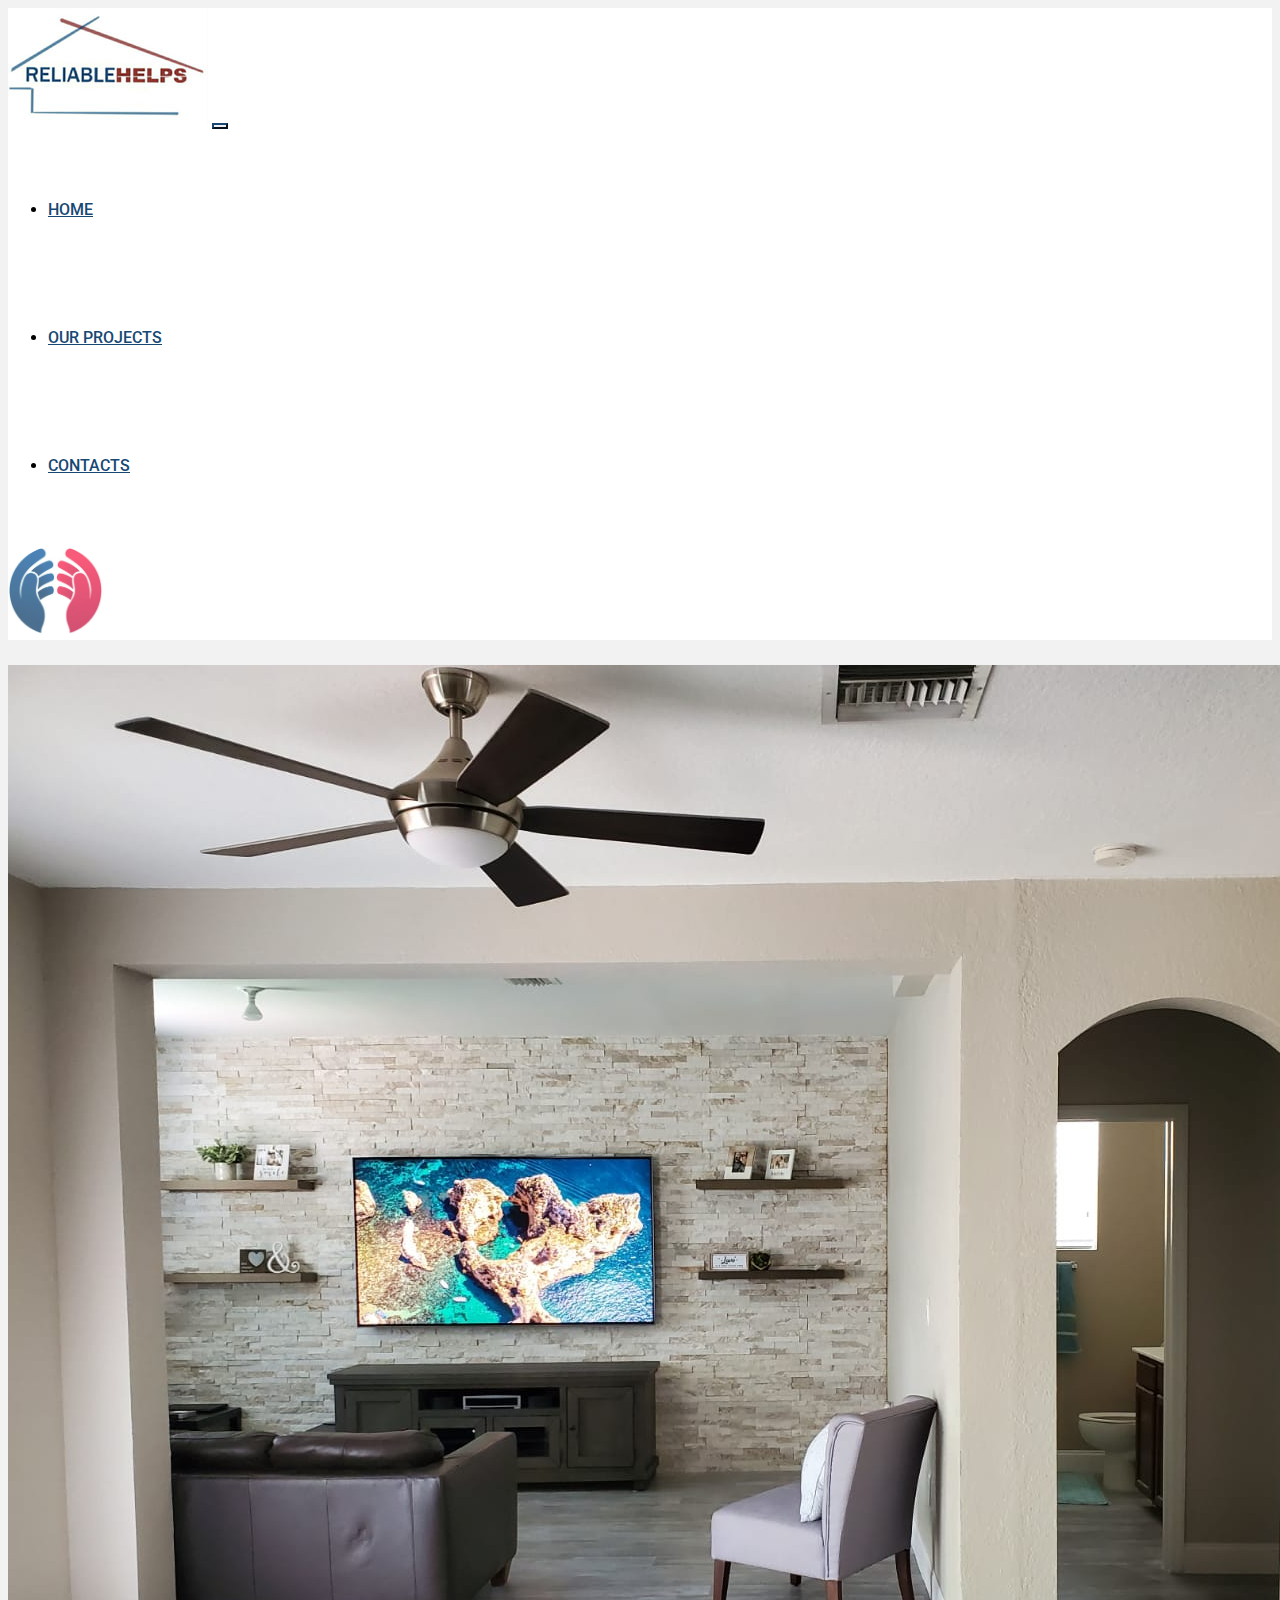
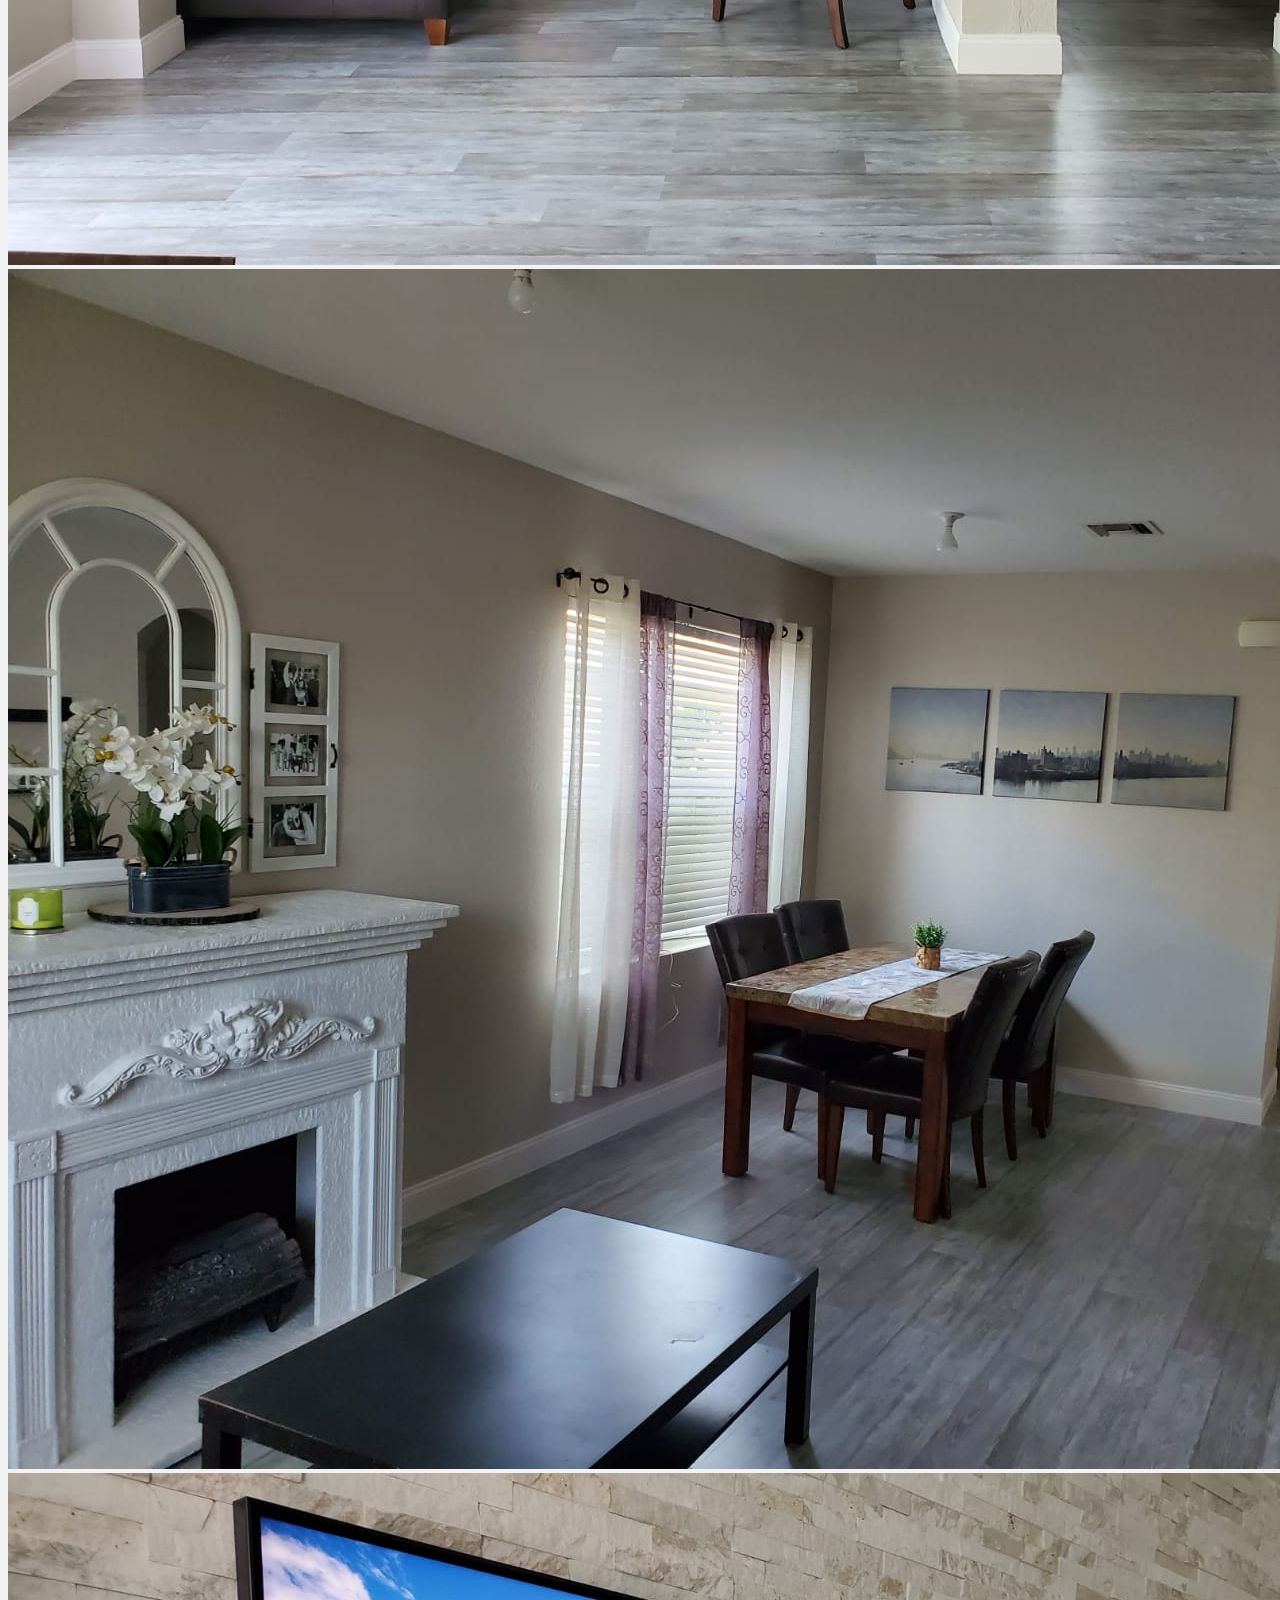
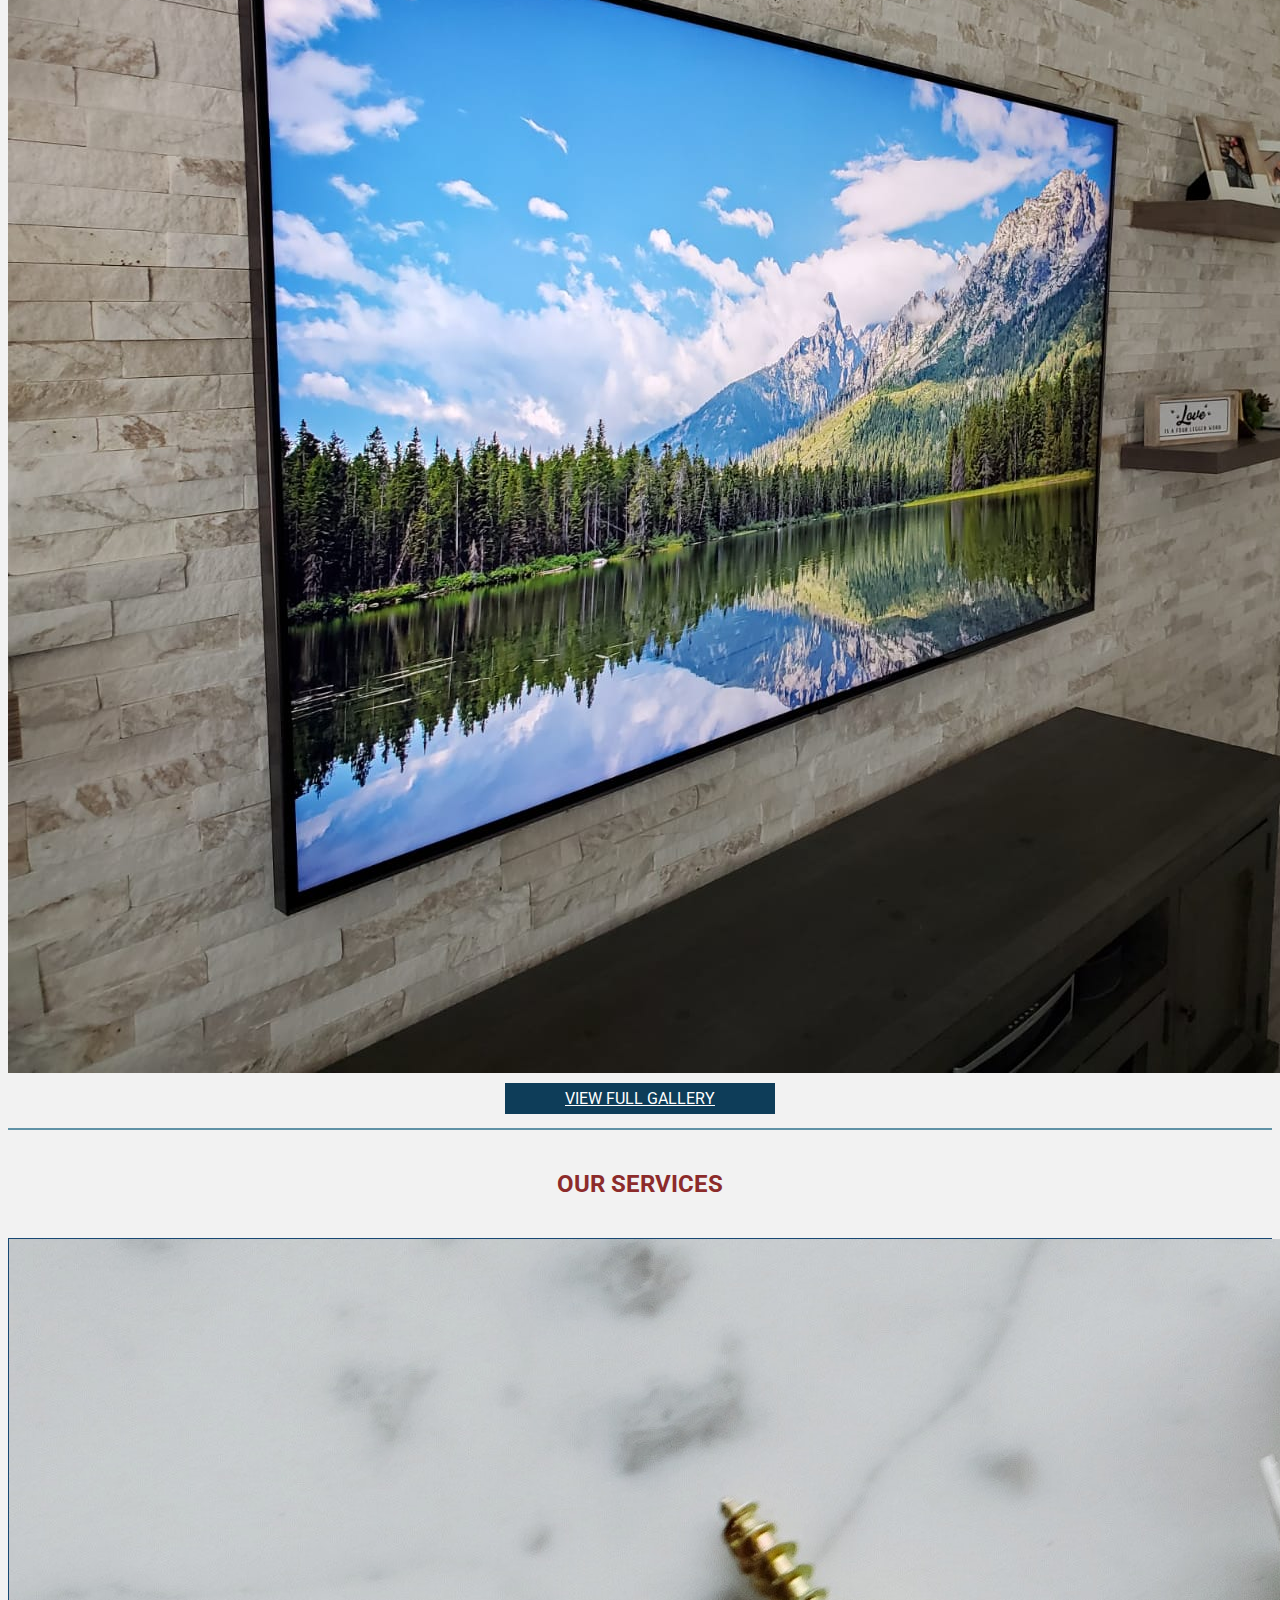
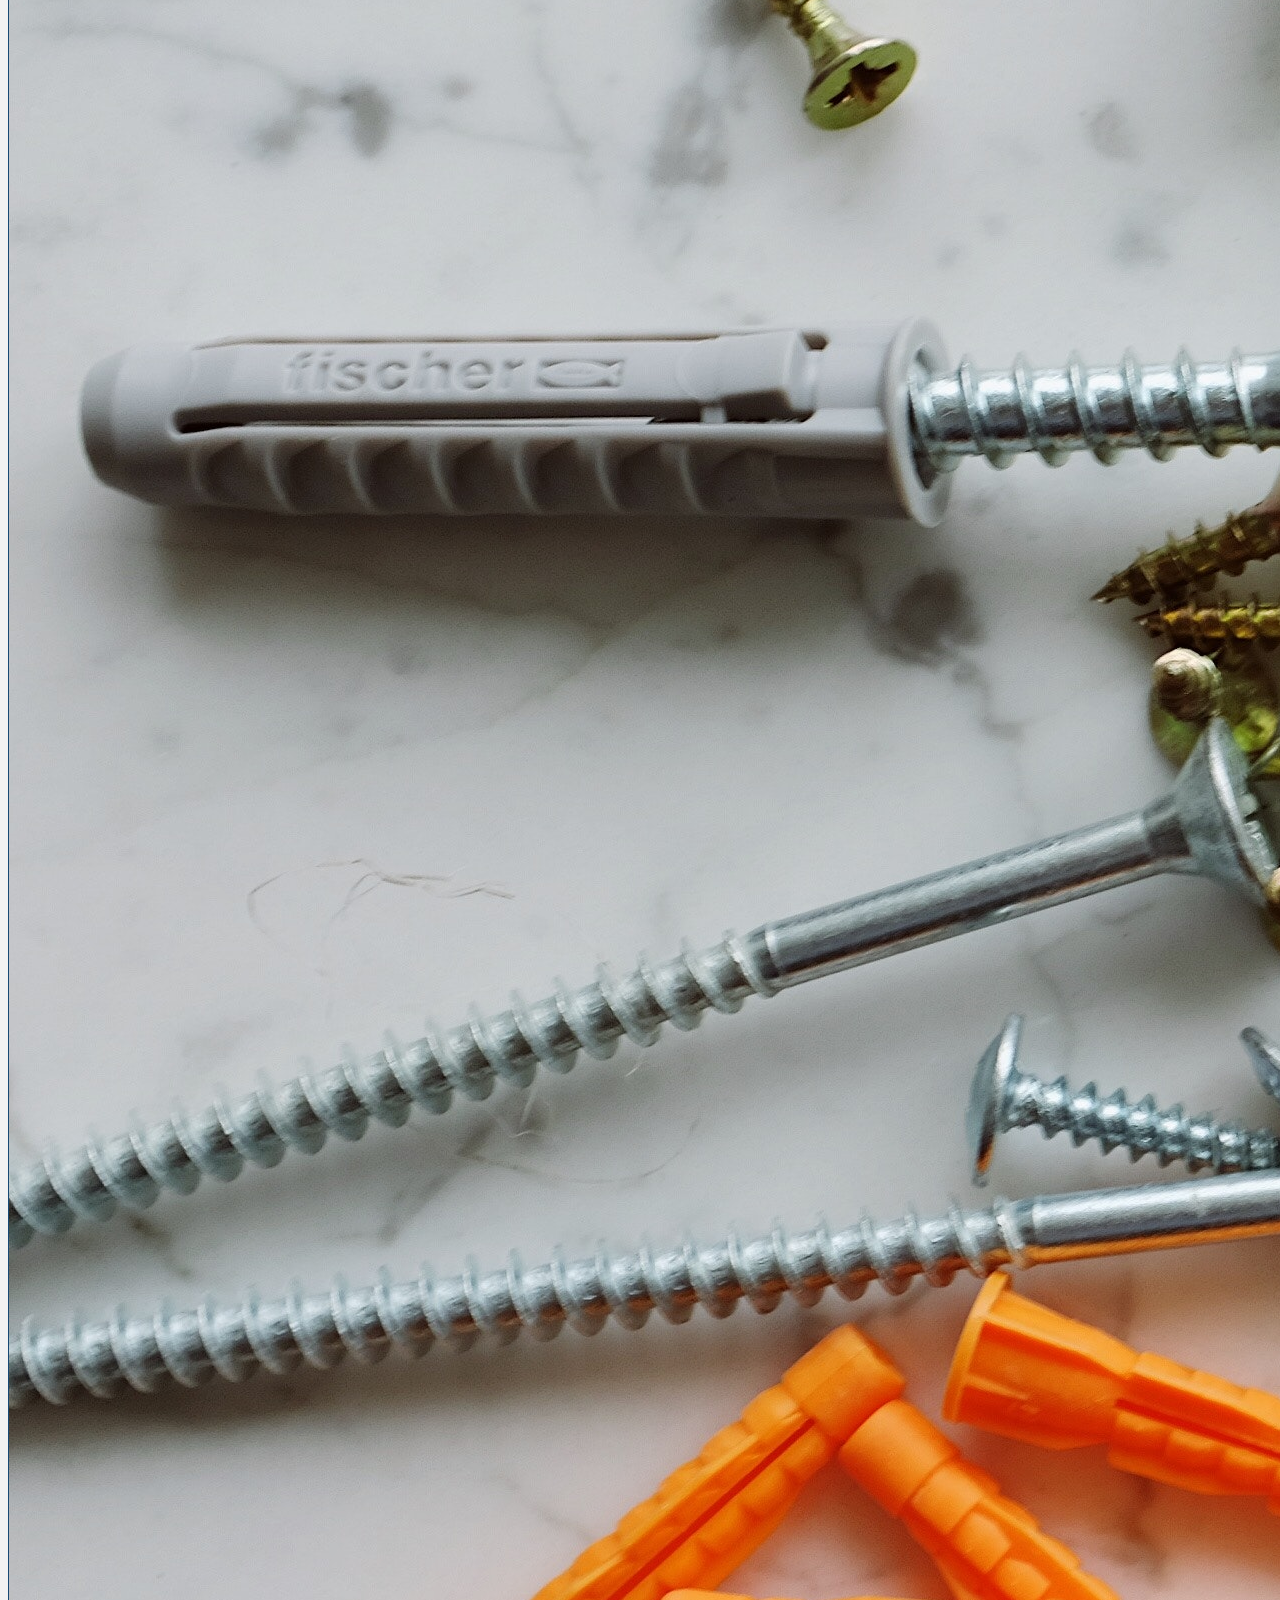
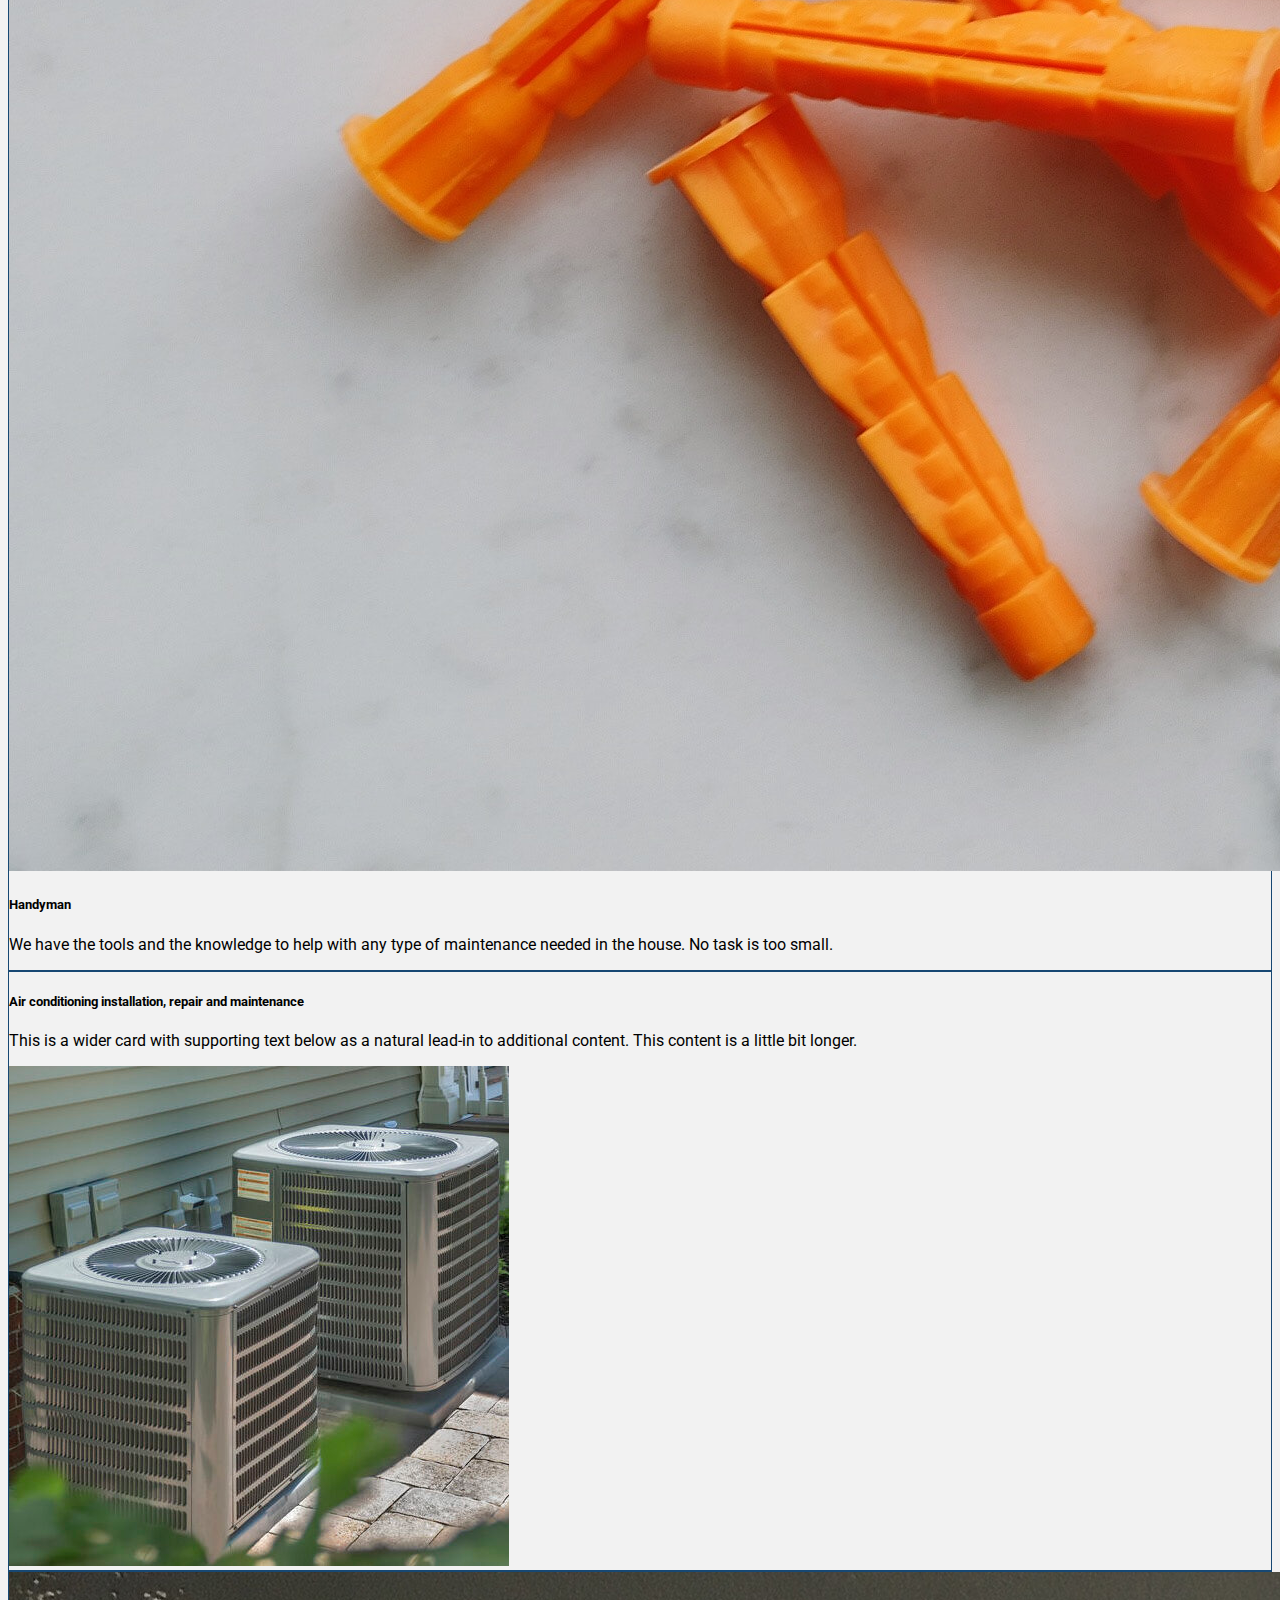
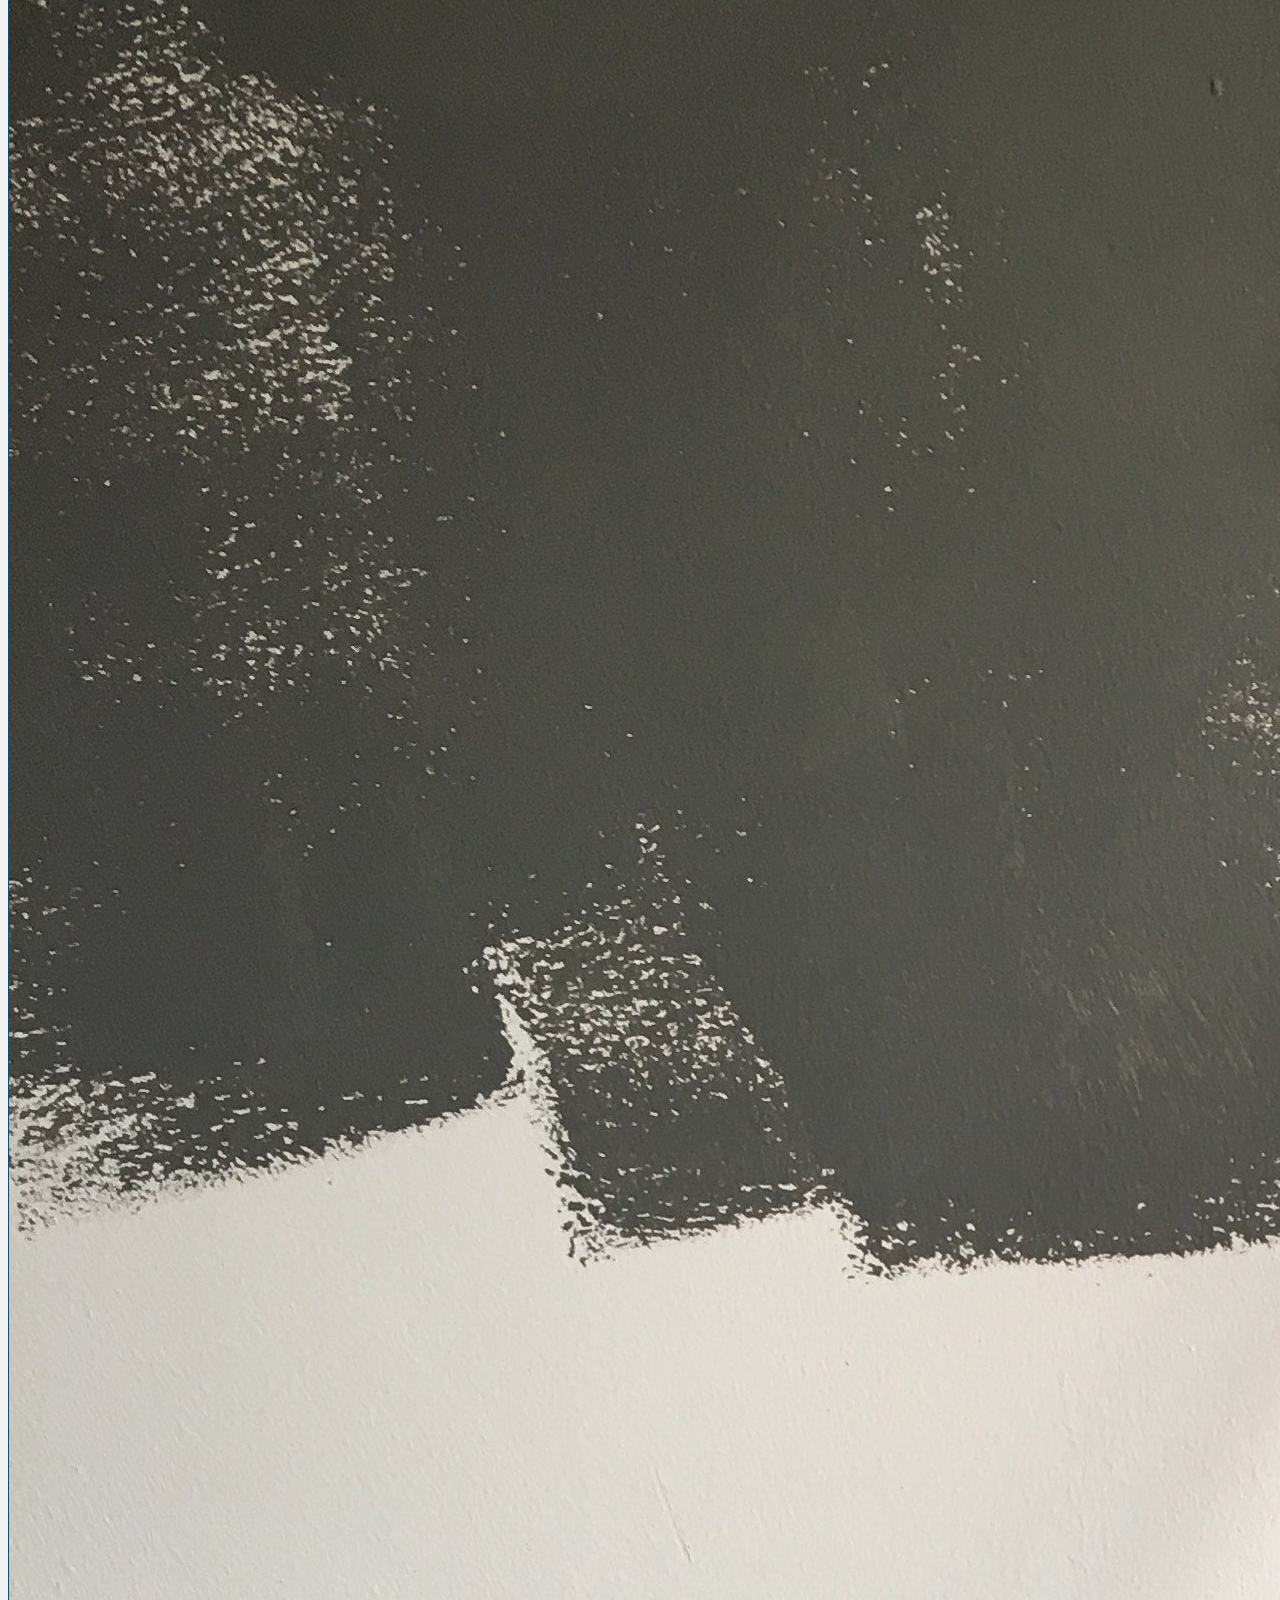
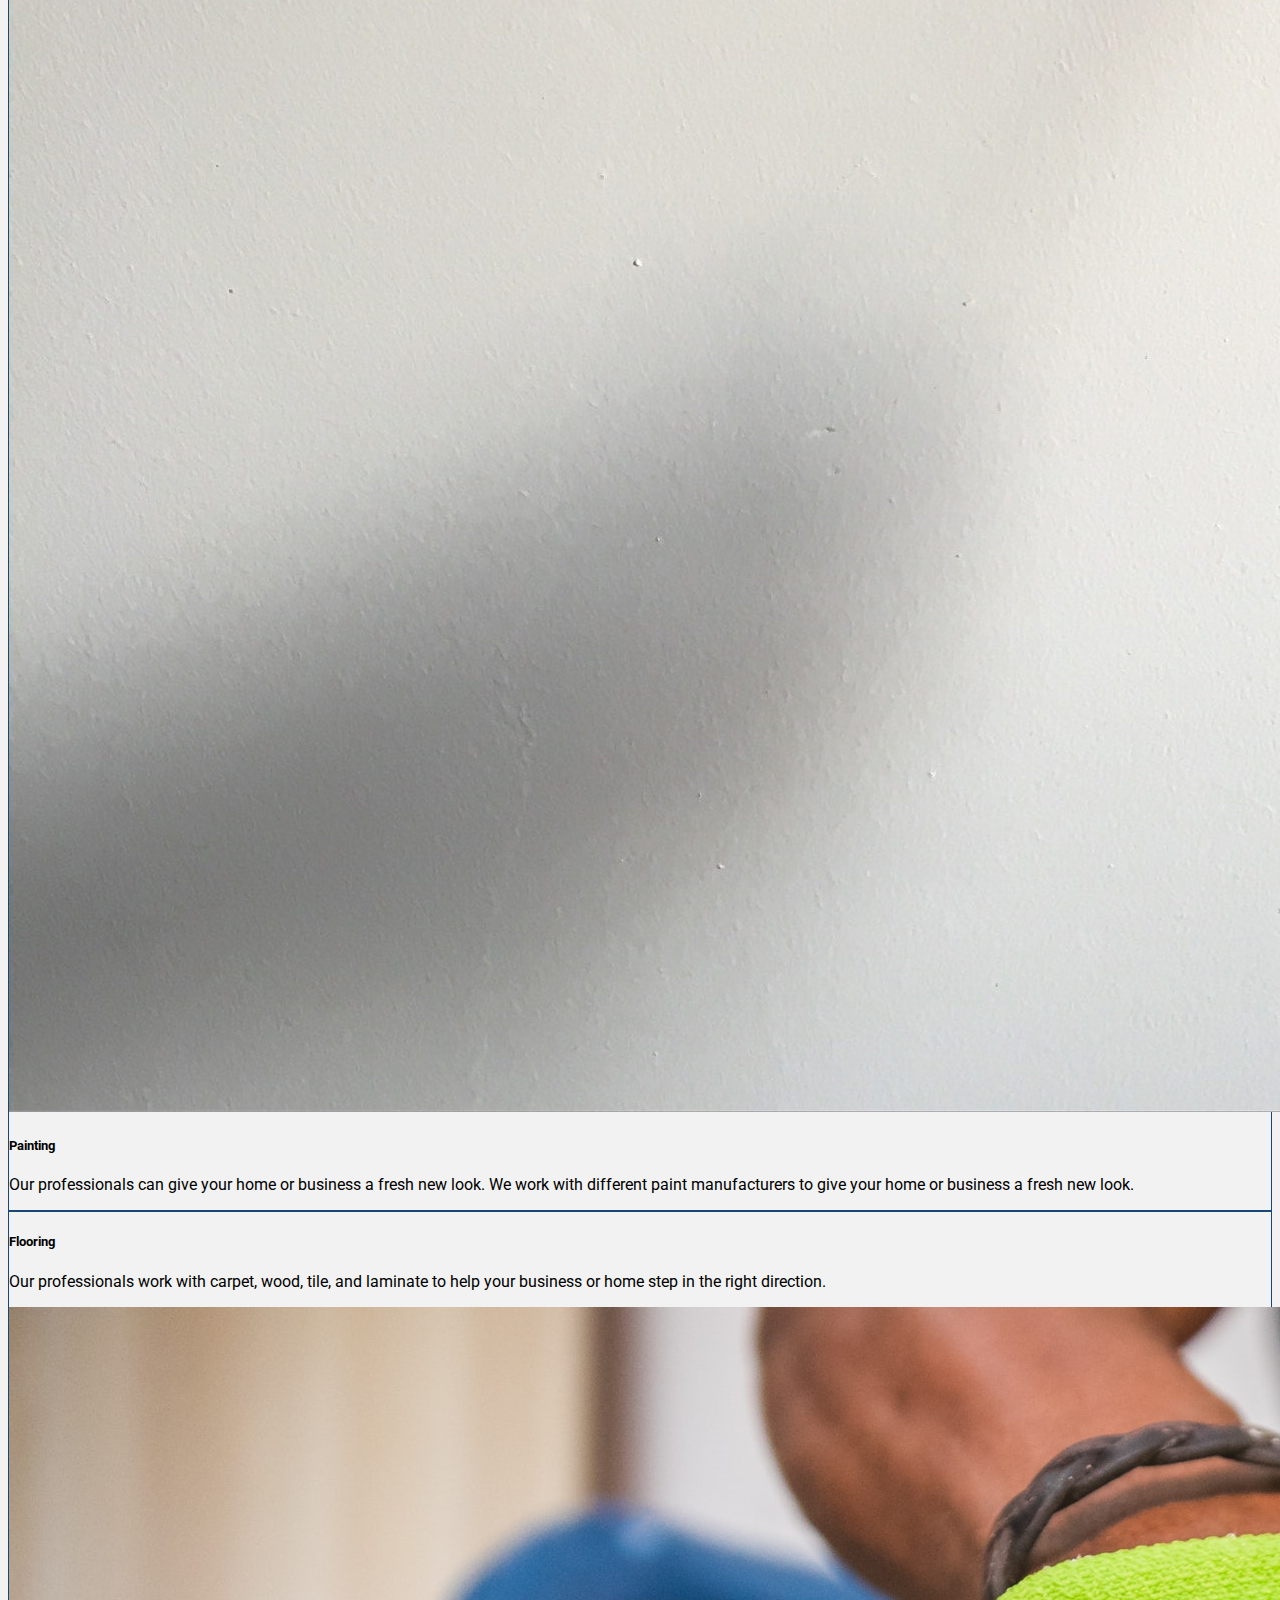
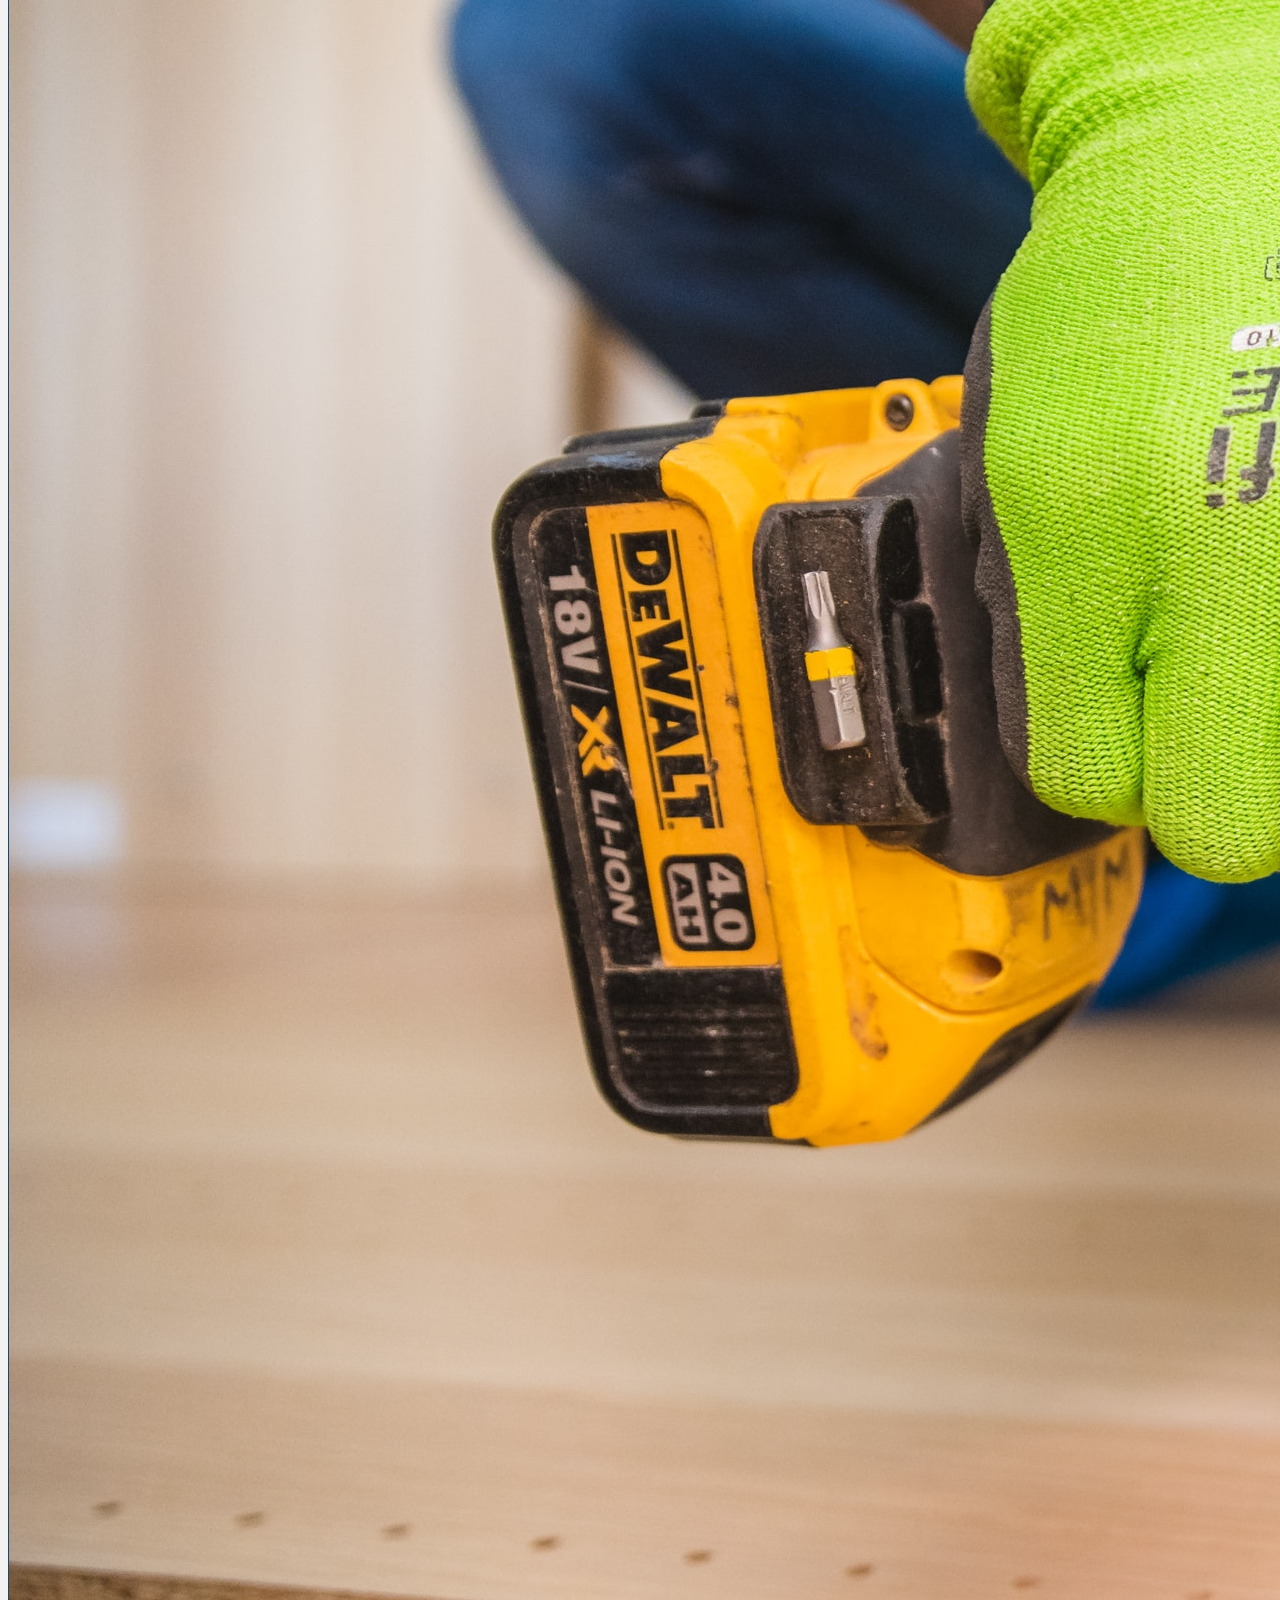
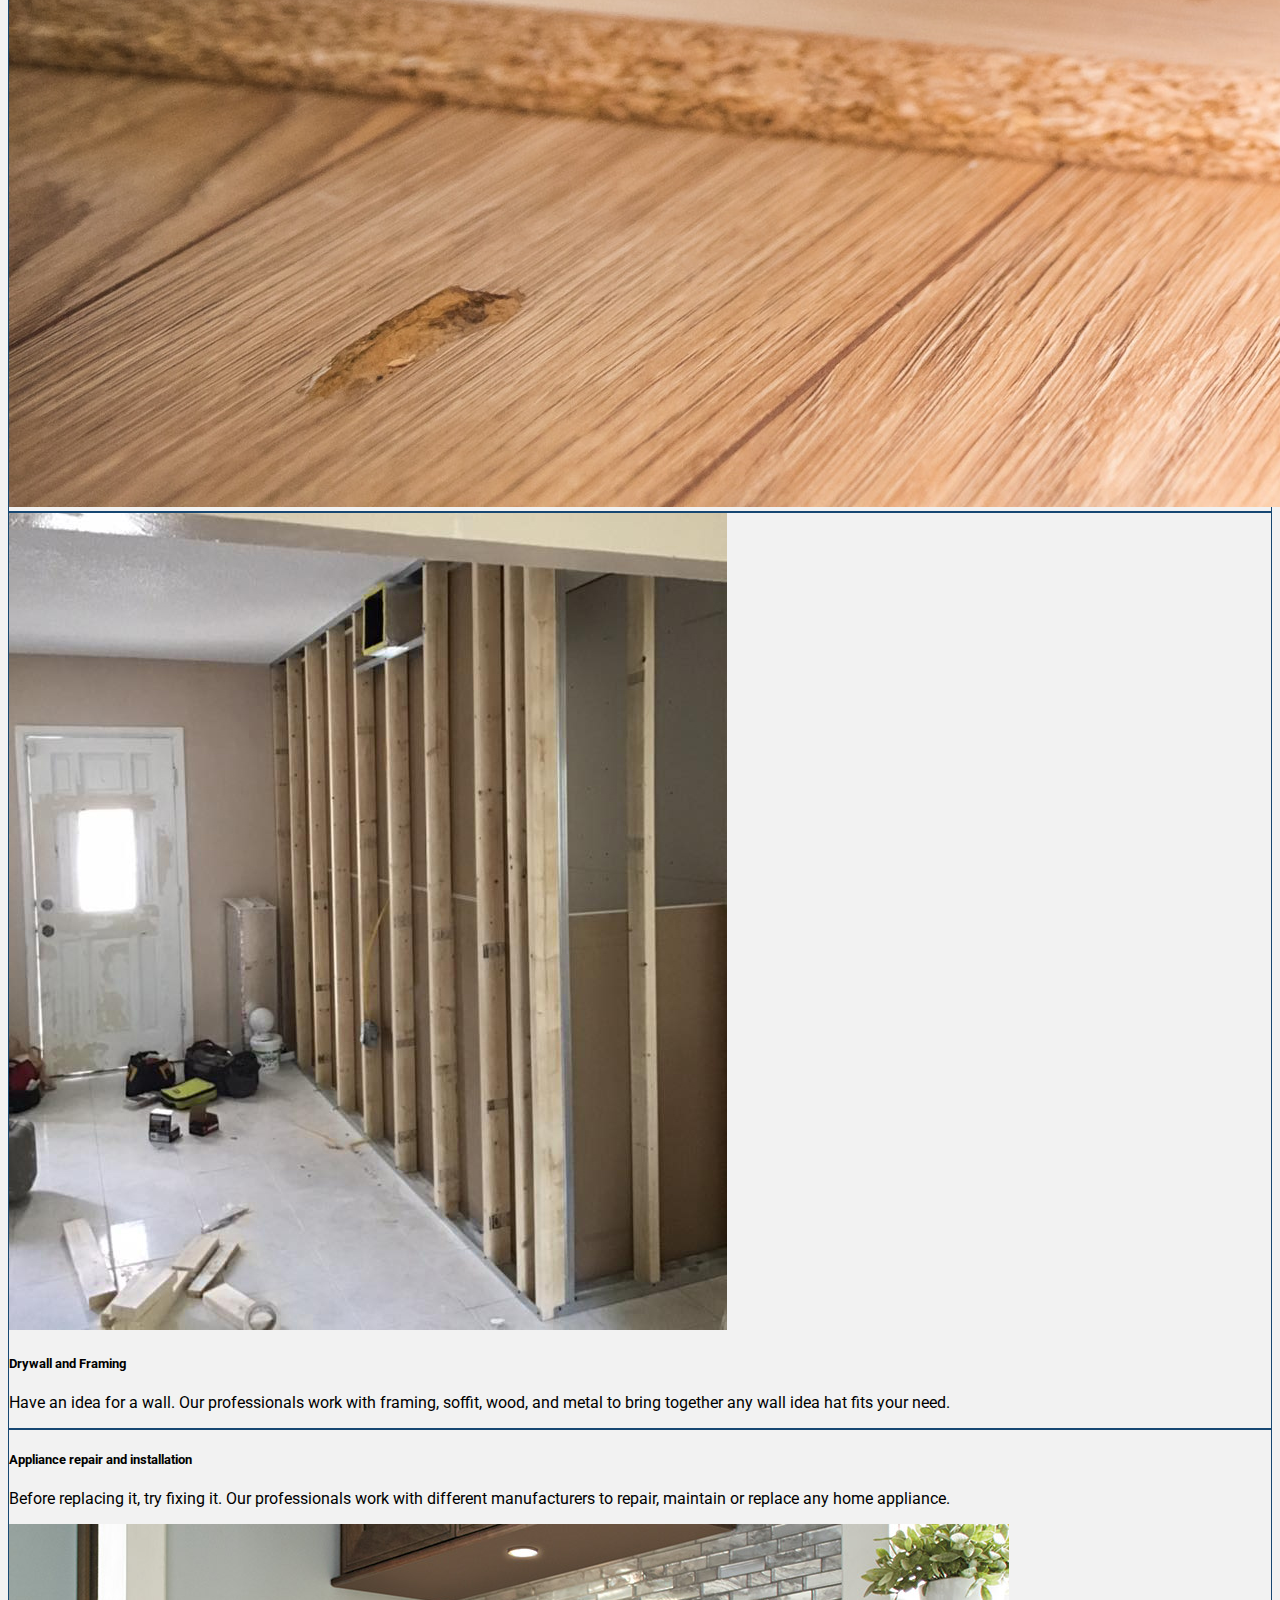
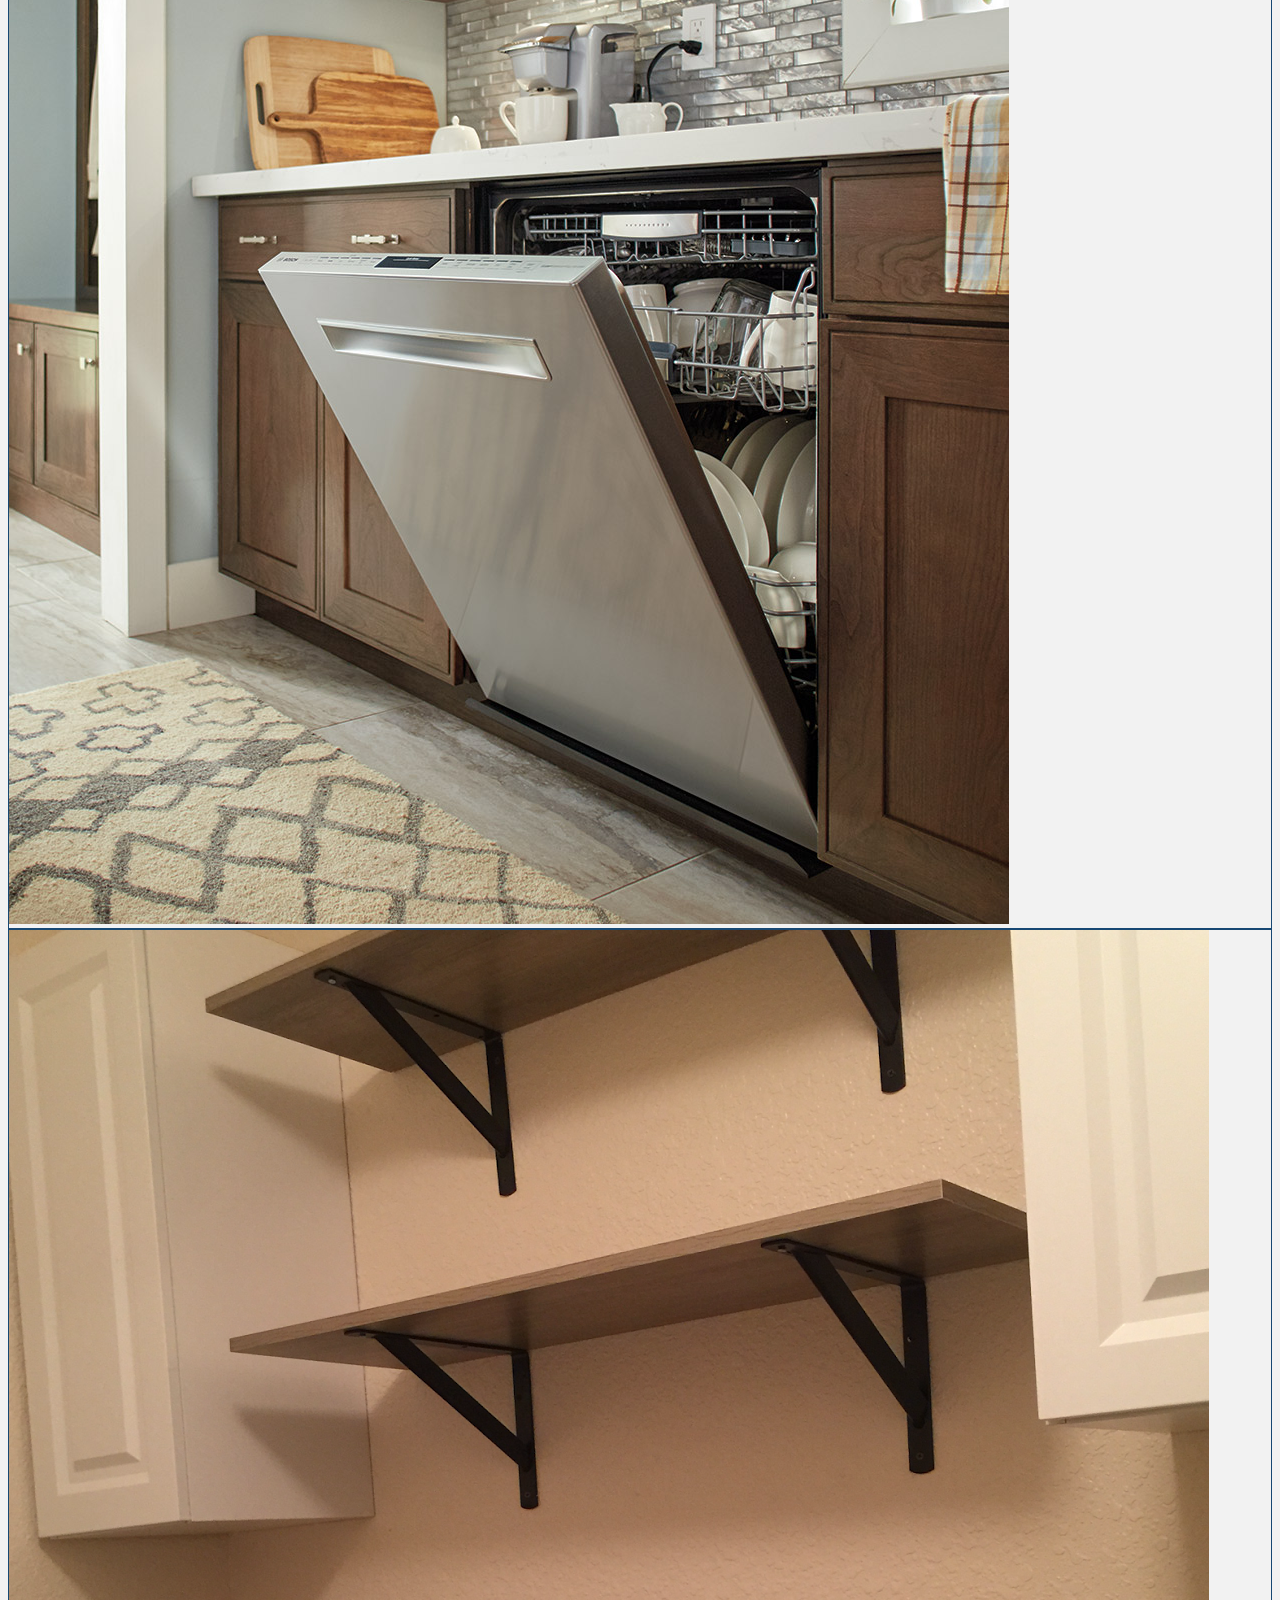
==== index.html @ bdb8d3f4 "Initial commit." ====
<!DOCTYPE html>
<html lang="en">

<head>
    <meta charset="UTF-8">
    <meta name="viewport" content="width=device-width, initial-scale=1, shrink-to-fit=no">
    <title>Reliable Helps</title>
    
    <link rel="stylesheet" href="https://stackpath.bootstrapcdn.com/bootstrap/4.5.0/css/bootstrap.min.css"
        integrity="sha384-9aIt2nRpC12Uk9gS9baDl411NQApFmC26EwAOH8WgZl5MYYxFfc+NcPb1dKGj7Sk" crossorigin="anonymous">
    
    <link rel="stylesheet" href="css/all.css">
    <link rel="stylesheet" href="css/custom.css">
</head>

<body class="container-fluid">
    <header> 
        <nav class="navbar navbar-expand-lg navbar-light nav" id="main-navigation">
            <a class="navbar-brand" href="index.html"><img
                    src="images/logo200.jpg" alt="ReliableHelps-Logo"></a>
            <button class="navbar-toggler" type="button" data-toggle="collapse" data-target="#navbarSupportedContent"
                aria-controls="navbarSupportedContent" aria-expanded="false" aria-label="Toggle navigation">
                <span class="navbar-toggler-icon"></span>
            </button>
            <div class="collapse navbar-collapse" id="navbarSupportedContent">
                <ul class="navbar-nav mr-auto nav" id="myNav">
                    <li class="nav-item active">
                        <a class="nav-link" href="index.html">Home<span class="sr-only">(current)</span></a>
                    </li>
                    <li class="nav-item">
                        <a class="nav-link" href="gallery.html">Our projects</a>
                    </li>
                    <li class="nav-item">
                        <a class="nav-link" href="#contacts">Contacts</a>
                    </li>
                    <li class="nav-item" id="to-rhelps">
                        <a class="nav-link" href="reliablehelps.html">Administrative solutions</a>
                    </li>
                </ul>
            </div>
            <div class="brand-asp rounded-right rh-brand-hands">
                <a href="reliablehelps.html"><img src="images/Logo_hands200.jpg" alt="Reliable Helps logo"></a>
            </div>
        </nav>
        <div class="header-gallery container">
            <div id="carouselExampleControls" class="carousel slide" data-ride="carousel">
                <div class="carousel-inner">
                    <div class="carousel-item active">
                        <img src="images/IMG_3747.jpg" class="d-block w-100" alt="...">
                    </div>
                    <div class="carousel-item">
                        <img src="images/IMG_3746.jpg" class="d-block w-100" alt="...">
                    </div>
                    <div class="carousel-item">
                        <img src="images/IMG_3750.jpg" class="d-block w-100" alt="...">
                    </div>
                </div>
                <a class="carousel-control-prev" href="#carouselExampleControls" role="button" data-slide="prev">
                    <span class="carousel-control-prev-icon" aria-hidden="true"></span>
                    <span class="sr-only">Previous</span>
                </a>
                <a class="carousel-control-next" href="#carouselExampleControls" role="button" data-slide="next">
                    <span class="carousel-control-next-icon" aria-hidden="true"></span>
                    <span class="sr-only">Next</span>
                </a>
            </div>
            <div class="full-gallery-button">
                <a href="gallery.html">View full gallery</a>
            </div>
        </div>
    </header>
    <main class="services container">
        <h2>Our services</h2>
        <div class="card mb-3 service-card" style="max-width: 100%">
            <div class="row no-gutters">
                <div class="col-md-4">
                    <img src="images/bunch-of-various-multicolored-plastic-dowels-with-metal-3926793.jpg"
                        class="card-img" alt="Various multicolored plastic dowels">
                </div>
                <div class="col-md-8">
                    <div class="card-body">
                        <h5 class="card-title">Handyman</h5>
                        <p class="card-text">We have the tools and the knowledge to help with any type of maintenance needed in the house. No task
                        is too small.</p>
                    </div>
                </div>
            </div>
        </div>
        <div class="card mb-3 service-card" style="max-width: 100%">
            <div class="row no-gutters">
                
                <div class="col-md-8">
                    <div class="card-body">
                        <h5 class="card-title">Air conditioning installation, repair and maintenance</h5>
                        <p class="card-text">This is a wider card with supporting text below as a natural lead-in to additional
                            content. This content is a little bit longer.</p>
                    </div>
                </div>
                <div class="col-md-4">
                    <img src="images/HVAC-unit.jpg" class="card-img" alt="HVAC-unit">
                </div>
            </div>
        </div>
        <div class="card mb-3 service-card" style="max-width: 100%">
            <div class="row no-gutters">
                <div class="col-md-4">
                    <img src="images/person-holding-paint-roller-while-painting-the-wall-994164.jpg" class="card-img"
                        alt="Person holding paint roller while painting the wall">
                </div>
                <div class="col-md-8">
                    <div class="card-body">
                        <h5 class="card-title">Painting</h5>
                        <p class="card-text">Our professionals can give your home or business a fresh new look. We work with different paint manufacturers to give
                        your home or business a fresh new look.</p>
                    </div>
                </div>
            </div>
        </div>
        <div class="card mb-3 service-card" style="max-width: 100%">
            <div class="row no-gutters">
                
                <div class="col-md-8">
                    <div class="card-body">
                        <h5 class="card-title">Flooring</h5>
                        <p class="card-text">Our professionals work with carpet, wood, tile, and laminate to help your business or home step in the right direction.</p>
                    </div>
                </div>
                <div class="col-md-4">
                    <img src="images/person-using-dewalt-cordless-impact-driver-on-brown-board-1249611.jpg"
                        class="card-img" alt="Person using dewalt cordless impact driver on brown board">
                </div>
            </div>
        </div>
        <div class="card mb-3 service-card" style="max-width: 100%">
            <div class="row no-gutters">
                <div class="col-md-4">
                    <img src="images/Framing.jpg" class="card-img" alt="Framing">
                </div>
                <div class="col-md-8">
                    <div class="card-body">
                        <h5 class="card-title">Drywall and Framing</h5>
                        <p class="card-text">Have an idea for a wall. Our professionals work with framing, soffit, wood,
                            and metal to bring together any wall idea hat fits your need.</p>
                    </div>
                </div>
            </div>
        </div>
        <div class="card mb-3 service-card" style="max-width: 100%">
            <div class="row no-gutters">
                
                <div class="col-md-8">
                    <div class="card-body">
                        <h5 class="card-title">Appliance repair and installation</h5>
                        <p class="card-text">Before replacing it, try fixing it. Our professionals work with different
                            manufacturers to repair, maintain
                            or replace
                            any home appliance.</p>
                    </div>
                </div>
                <div class="col-md-4">
                    <img src="images/Dishwasher-Installation-Guide.jpg" class="card-img" alt="Dishwasher installation">
                </div>
            </div>
        </div>
        <div class="card mb-3 service-card" style="max-width: 100%">
            <div class="row no-gutters">
                <div class="col-md-4">
                    <img src="images/Shelves.png" class="card-img" alt="Shelves">
                </div>
                <div class="col-md-8">
                    <div class="card-body">
                        <h5 class="card-title">Shelving</h5>
                        <p class="card-text">Our professionals work with different vendors to provide a new look in the
                            kitchen, bathroom, or laundry. We
                            can replace
                            any cabinet or shelving.</p>
                    </div>
                </div>
            </div>
        </div>
    </main>
    <section id="quote-section" class="col-12 get-quote-block">
    </section>
    <footer class="col-md-12 footer" id="contacts">
        <h2>Contacts</h2>
        <p class="main-phone-number"><i class="fas fa-phone-volume"></i>(786) 377-6719</p>
        <div class="row">
            <div class="col-lg-6 col-md-6 col-sm-12 contacts">
                <p class="phone-number"><i class="far fa-comment-dots"></i>  Text - English: (786)-537-3331</p>
                <p class="email"><i class="far fa-envelope"></i>  Gustavo.garcia@reliablehelps.com</p>
                <p class="phone-number"><i class="far fa-comment-dots"></i> Text - Espa&ntilde;ol: (561)-598-0723</p>
                <p class="email"><i class="far fa-envelope"></i>  Darwin.pacheco@reliablehelps.com</p>
            </div>
            <div class="col-lg-6 col-md-6 col-sm-12 business-hours">
                <h4>Business Hours</h4>
                <p>Mon: 8:00 AM - 6:00 PM</p>
                <p>Tue: 8:00 AM - 6:00 PM</p>
                <p>Wed: 8:00 AM - 6:00 PM</p>
                <p>Thu: 8:00 AM - 6:00 PM</p>
                <p>Fri: 8:00 AM - 6:00 PM</p>
                <p>Sat: 8:00 AM - 3:30 PM</p>
                <p>Sun: Closed</p>
            </div>
        </div>
        
    </footer>
    
    <script src="https://code.jquery.com/jquery-3.5.1.slim.min.js"
        integrity="sha384-DfXdz2htPH0lsSSs5nCTpuj/zy4C+OGpamoFVy38MVBnE+IbbVYUew+OrCXaRkfj" crossorigin="anonymous">
        </script>
    <script src="https://cdn.jsdelivr.net/npm/popper.js@1.16.0/dist/umd/popper.min.js"
        integrity="sha384-Q6E9RHvbIyZFJoft+2mJbHaEWldlvI9IOYy5n3zV9zzTtmI3UksdQRVvoxMfooAo" crossorigin="anonymous">
        </script>
    <script src="https://stackpath.bootstrapcdn.com/bootstrap/4.5.0/js/bootstrap.min.js"
        integrity="sha384-OgVRvuATP1z7JjHLkuOU7Xw704+h835Lr+6QL9UvYjZE3Ipu6Tp75j7Bh/kR0JKI" crossorigin="anonymous">
        </script>
    <script src="js/custom.js"></script>
</body>
</html>
---- css/custom.css ----
@import url('https://fonts.googleapis.com/css2?family=Roboto:wght@300;400;500;700&display=swap');

body{
    font-family: 'Roboto', sans-serif;
    font-size: 1em;
    background-color: #F2F2F2;
}
.container{
    padding: 0;
}
#main-navigation {
    /* padding: 1%; */
}
#main-navigation .navbar-brand{
    padding: 0%;
}
#main-navigation{
    background-color: #fff;
    padding-bottom: 0;
    padding-top: 0;
}
#myNav{
    /* border: 2px solid #174873;
    width: 80%;
    padding: 4% 6%; */
}
#myNav .nav-item .nav-link{
    text-transform: uppercase;
    color: #174873;
    font-weight: 500;
    line-height: 8em;
    padding-top: 0;
    padding-bottom: 0;
}
#myNav .nav-item .nav-link:hover{
    color: #8C2B2B;
    font-weight: 700;
    background-color: #557A94;
}

.rh-brand-hands {
    /* position: absolute;
    top: 0;
    right: 5.5%;  */
}

@-webkit-keyframes wiggle {
    0% {
        -webkit-transform: rotate(5deg);
    }

    50% {
        -webkit-transform: rotate(-5deg);
    }

    100% {
        -webkit-transform: rotate(5deg);
    }
}

@-moz-keyframes wiggle {
    0% {
        -moz-transform: rotate(5deg);
    }

    50% {
        -moz-transform: rotate(-5deg);
    }

    100% {
        -moz-transform: rotate(5deg);
    }
}

@keyframes wiggle {
    0% {
        transform: rotate(5deg);
    }

    50% {
        transform: rotate(-5deg);
    }

    100% {
        transform: rotate(5deg);
    }
}
.rh-brand-hands img {
    border-radius: 100%;
    height: 90px;
    opacity: 0.7;
}
.rh-brand-hands img:hover{
    -webkit-animation: wiggle 0.2s;
    -moz-animation: wiggle 0.2s;
    animation: wiggle 0.2s;
    opacity: 1;
}
.navbar-light .navbar-toggler{
    border-color:#174873;
}
.full-gallery-button{
    text-align: center;
    
}
.full-gallery-button a{
    text-transform: uppercase;
    background-color: #0e3d59;
    color: #fff;
    padding: 6px 60px;
    line-height: 16px;
}
.carousel{
    margin-bottom: 12px;
}
.header-gallery{
    padding-top: 2%;
    padding-bottom: 20px;
    border-bottom: 2px solid #6092A6;
}
 .grid{
    display: grid;
}

.services{
    padding-top: 20px;
    
}
.services h2{
    text-align: center;
    text-transform: uppercase;
    color: #8C2B2B;
    padding-bottom: 40px;
    margin-bottom: 0;
}
.service-card{
    border: 1px solid #174873;

}
.media{
    grid-column: 1/4;
}
.media-body{
    border: 1px solid #6092A6;
}

.media-body p{
    padding: 25px 25px 69px 25px;
}
.media_image {
    width: 20%;
}
.myButton {
    -moz-box-shadow: inset 0px 4px 2px -50px #b54b3a;
    -webkit-box-shadow: inset 0px 4px 2px -50px #b54b3a;
    box-shadow: inset 0px 4px 2px -50px #b54b3a;
    background: -webkit-gradient(linear, left top, left bottom, color-stop(0.05, #a73f2d), color-stop(1, #b34332));
    background: -moz-linear-gradient(top, #a73f2d 5%, #b34332 100%);
    background: -webkit-linear-gradient(top, #a73f2d 5%, #b34332 100%);
    background: -o-linear-gradient(top, #a73f2d 5%, #b34332 100%);
    background: -ms-linear-gradient(top, #a73f2d 5%, #b34332 100%);
    background: linear-gradient(to bottom, #a73f2d 5%, #b34332 100%);
    filter: progid:DXImageTransform.Microsoft.gradient(startColorstr='#a73f2d', endColorstr='#b34332', GradientType=0);
    background-color: #a73f2d;
    -webkit-border-radius: 3px;
    -moz-border-radius: 3px;
    border-radius: 3px;
    display: inline-block;
    cursor: pointer;
    color: #6092a6;
    font-family: Verdana;
    font-size: 16px;
    font-weight: bold;
    padding: 20px 60px;
    text-decoration: none;
    text-shadow: 3px 5px 2px #7a2a1d;
}

.myButton:hover {
    background: -webkit-gradient(linear, left top, left bottom, color-stop(0.05, #b34332), color-stop(1, #a73f2d));
    background: -moz-linear-gradient(top, #b34332 5%, #a73f2d 100%);
    background: -webkit-linear-gradient(top, #b34332 5%, #a73f2d 100%);
    background: -o-linear-gradient(top, #b34332 5%, #a73f2d 100%);
    background: -ms-linear-gradient(top, #b34332 5%, #a73f2d 100%);
    background: linear-gradient(to bottom, #b34332 5%, #a73f2d 100%);
    filter: progid:DXImageTransform.Microsoft.gradient(startColorstr='#b34332', endColorstr='#a73f2d', GradientType=0);
    background-color: #b34332;
}

.myButton:active {
    position: relative;
    top: 1px;
}
.get-quote-block{
    text-align: center;
    
}
.get-quote-block .quote-button{
    padding: 1%;
    border-top: 2px solid #6092A6;
}
.form-block{
    width: 100%;
    min-height: 100vh;
    flex-wrap: wrap;
    justify-content: center;
    align-items: center;
    padding: 15px;
    background: linear-gradient(to right, #174873, #8C2B2B);
    text-align: -webkit-center;
}
.form-wrap{
    min-width: 50%;
    max-width: 500px;
    background: #fff;
    border-radius: 10px;
    overflow: hidden;
    padding: 42px 55px 45px 55px;
}
.form{
    width: 100%;
}
.form-block-title{
    display: block;
    font-size: 3rem;
    color: #333333;
    line-height: 1.2;
    text-align: center;
    padding-bottom: 2rem;
}
.input-wrap{
    width: 100%;
    position: relative;
    border-bottom: 2px solid #d9d9d9;
    padding-bottom: 13px;
    margin-bottom: 10px;
}
.validate-input {
    position: relative;
}
.label{
    font-size: 1em;
    color: #333333;
    line-height: 1.5;
    padding-left: 5px;
}
.input{
    height: 40px;
    display: block;
    width: 100%;
    background: transparent;
    font-size: 18px;
    color: #333333;
    line-height: 1.2;
    padding: 0 5px;
    border: none;
}
#chosed-service{
    color: #666666;
}
textarea.input{
    border: 2px solid #d9d9d9;
    margin-top: 0px;
    margin-bottom: 0px;
    height: 247px;
}
.selection{
    width: 100%;
    align-items: center;
    background-color: transparent;
    border: none;
    height: 40px;
    outline: none;
    position: relative;
}
.alert-validate::before {
    content: attr(data-validate);
    position: absolute;
    max-width: 70%;
    background-color: #fff;
    border: 1px solid #c80000;
    border-radius: 2px;
    padding: 4px 25px 4px 10px;
    top: 58%;
    -webkit-transform: translateY(-50%);
    -moz-transform: translateY(-50%);
    -ms-transform: translateY(-50%);
    -o-transform: translateY(-50%);
    transform: translateY(-50%);
    right: 2px;
    pointer-events: none;

    /* font-family: Poppins-Regular; */
    color: #c80000;
    font-size: 13px;
    line-height: 1.4;
    text-align: left;

    visibility: hidden;
    opacity: 0;

    -webkit-transition: opacity 0.4s;
    -o-transition: opacity 0.4s;
    -moz-transition: opacity 0.4s;
    transition: opacity 0.4s;
}
.alert-validate::after {
    content: "⚠";
    /* font-family: FontAwesome; */
    display: block;
    position: absolute;
    color: #c80000;
    font-size: 16px;
    top: 58%;
    -webkit-transform: translateY(-50%);
    -moz-transform: translateY(-50%);
    -ms-transform: translateY(-50%);
    -o-transform: translateY(-50%);
    transform: translateY(-50%);
    right: 8px;
}
.alert-validate:hover:before {
    visibility: visible;
    opacity: 1;
}
@media (max-width: 992px) {
    .alert-validate::before {
        visibility: visible;
        opacity: 1;
    }
}

.footer h2,
#contact-info h2{
    text-align: center;
    padding-top: 40px;
    border-top: 2px solid #6092A6;
    color: #8C2B2B;
}
.main-phone-number,
.main-email {
    text-align: center;
    font-size: 2em;
}

.main-phone-number i{
    color: #8C2B2B;
    padding-right: 16px;
}
.footer .row div:last-child {
    text-align: end;
} 


/* -------- Gallery page --------- */

.gallery-block.grid-gallery {
    padding-bottom: 60px;
    padding-top: 0;
}

.gallery-block.grid-gallery a:hover {
    opacity: 0.8;
}

.gallery-block.grid-gallery .item img {
    box-shadow: 0px 2px 10px rgba(0, 0, 0, 0.15);
    transition: 0.4s;
}

.gallery-block.grid-gallery .item {
    margin-bottom: 20px;
}

/* Administrative solutions page */
.container-fluid{
    padding: 0 !important;
}
.accent-color{
    color: #8C1843;
    font-weight: 500;
}
.header-rh{
    background: url("../images/blue-and-silver-stetoscope.jpg");
   
    background-position: center;
    /* Center the image */
    background-repeat: no-repeat;
    /* Do not repeat the image */
    background-size: cover;
    margin-bottom: -33px;
    
}
.nav-item{
    text-transform: capitalize;
}
#navbar-nav-rh .nav-link {
    color: #8C1843;
}
#navbar-nav-rh .nav-link:hover,
#navbar-nav-rh .nav-link:active {
    color: #0E3D59;
}
#navbar-rh, .jumbotron{
    background-color: rgba(255, 255, 255, 0.2) !important;
    -webkit-backdrop-filter: blur(5px);
    backdrop-filter: blur(5px);
    border-top: 2px solid #8C1843;
}
.display-4{
    font-size: 3rem;
    font-weight: 400;
    line-height: 1.2;
    text-align: center;
    color: #0e3d59;
    padding-top: 10%;
    padding-bottom: 10%;
    width: 80%;
    margin: 0 auto;
}
.who-are-we .card{
    background-color: #8C1843;
    color: #F2F2F2;
    border-radius: 0%;
}
.who-are-we-image {
    padding: 2% 2% 2% 2% !important;
}
.what-we-offer .card{
    border-radius: 0%;
    margin-top: -17px;
    margin-bottom: 0 !important;
        background-color: rgba(242, 242, 242, 0.3);
}
.what-we-offer .card{
    background-image: url(../images/young-woman-holding-a-stethoscope.jpg);
    background-position: center;
    /* Center the image */
    background-repeat: no-repeat;
    /* Do not repeat the image */
    background-size: cover;
    padding: 2%;
}

.what-we-offer .card .overlayer{
    background-color: rgba(242, 242, 242, 0.4);

}
.what-we-offer .card .list-group-item{
    background-color: transparent;

}
.what-we-offer .card .list-group-item .fa.fa-check{
    margin-right: 5%;
}
.what-we-offer .card-title{
    text-align: center;
}
.what-we-offer .card .list-group{
    margin-top: 10%;
}
.how-we-do-it .card {
    /* background-image: url(../images/How-Long-to-Keep-Paperwork-1.jpg); */
    background-color: #8C1843;
    color: #fff;
    background-position: center;
    /* Center the image */
    background-repeat: no-repeat;
    /* Do not repeat the image */
    background-size: cover;
    padding: 2%;
    border-radius: 0%;
    margin-bottom: 0 !important;
}
.problem-solve .card{
    background-image: url(../images/How-Long-to-Keep-Paperwork-1.jpg);
    background-position: center;
     /* Center the image */
    background-repeat: no-repeat;
     /* Do not repeat the image */
    background-size: cover;
    padding: 2%;
    text-align: center;
    color: #0e3d59;
    border-radius: 0%;
}
.problem-solve .card .card-body{
    background-color: rgba(242, 242, 242, 0.5);
}
#to-rhelps{
    display: none;
}


@media only screen and (max-width: 400px){
    #navbar-rh .navbar-brand img{
        width: 200px;
    }
    .rh-header .display-4{
        font-size: 2rem;
    }
    #contact-info .main-phone-number,
    #contact-info .main-email{
        font-size: 1em;
    }
    .form-block-title{
        font-size: 2rem;
        padding-bottom: 1rem;
    }

}


/* Extra small devices (phones, 600px and down) */
@media only screen and (max-width: 600px) {
    #main-navigation{
        border-radius: 0%;
        background-color: transparent;
    }
    #contacts .row .contacts,
    #contacts .row .business-hours{
        text-align: center;
    }
    
}

@media (max-width: 576px) {
    .gallery-block.grid-gallery .scale-on-hover:hover {
        transform: scale(1.05);
        box-shadow: 0px 10px 10px rgba(0, 0, 0, 0.15) !important;
    }
    #to-rhelps {
        display: block;
    }
    #main-navigation{
        background-color: #fff;
    }
}
/* Small devices (portrait tablets and large phones, 600px and up) */
@media only screen and (max-width: 600px) {
    .rh-brand-hands img {
        /* opacity: 1; */
        display: none;
    }
    #contacts .row .contacts,
    #contacts .row .business-hours {
         text-align: center;
     }
    #to-rhelps {
        display: block;
    }
    #main-navigation {
        background-color: #fff;
    }
    
}

/* Medium devices (landscape tablets, 768px and up) */
@media only screen and (max-width: 768px) {
   .rh-brand-hands img {
       opacity: 1;
   }
}

/* Large devices (laptops/desktops, 992px and up) */
@media only screen and (max-width: 992px) {
    .rh-brand-hands{
        display: none;
    }
    #to-rhelps{
        display: block;
    }
    #myNav .nav-item .nav-link {
        line-height: 4em;
    }
}
@media (min-width: 992px) and (max-width: 1198px) {
    #myNav {
        width: 90%;
        padding: 2%;
    }
}

/* Extra large devices (large laptops and desktops, 1200px and up) */
@media only screen and (max-width: 1200px) {
    
}
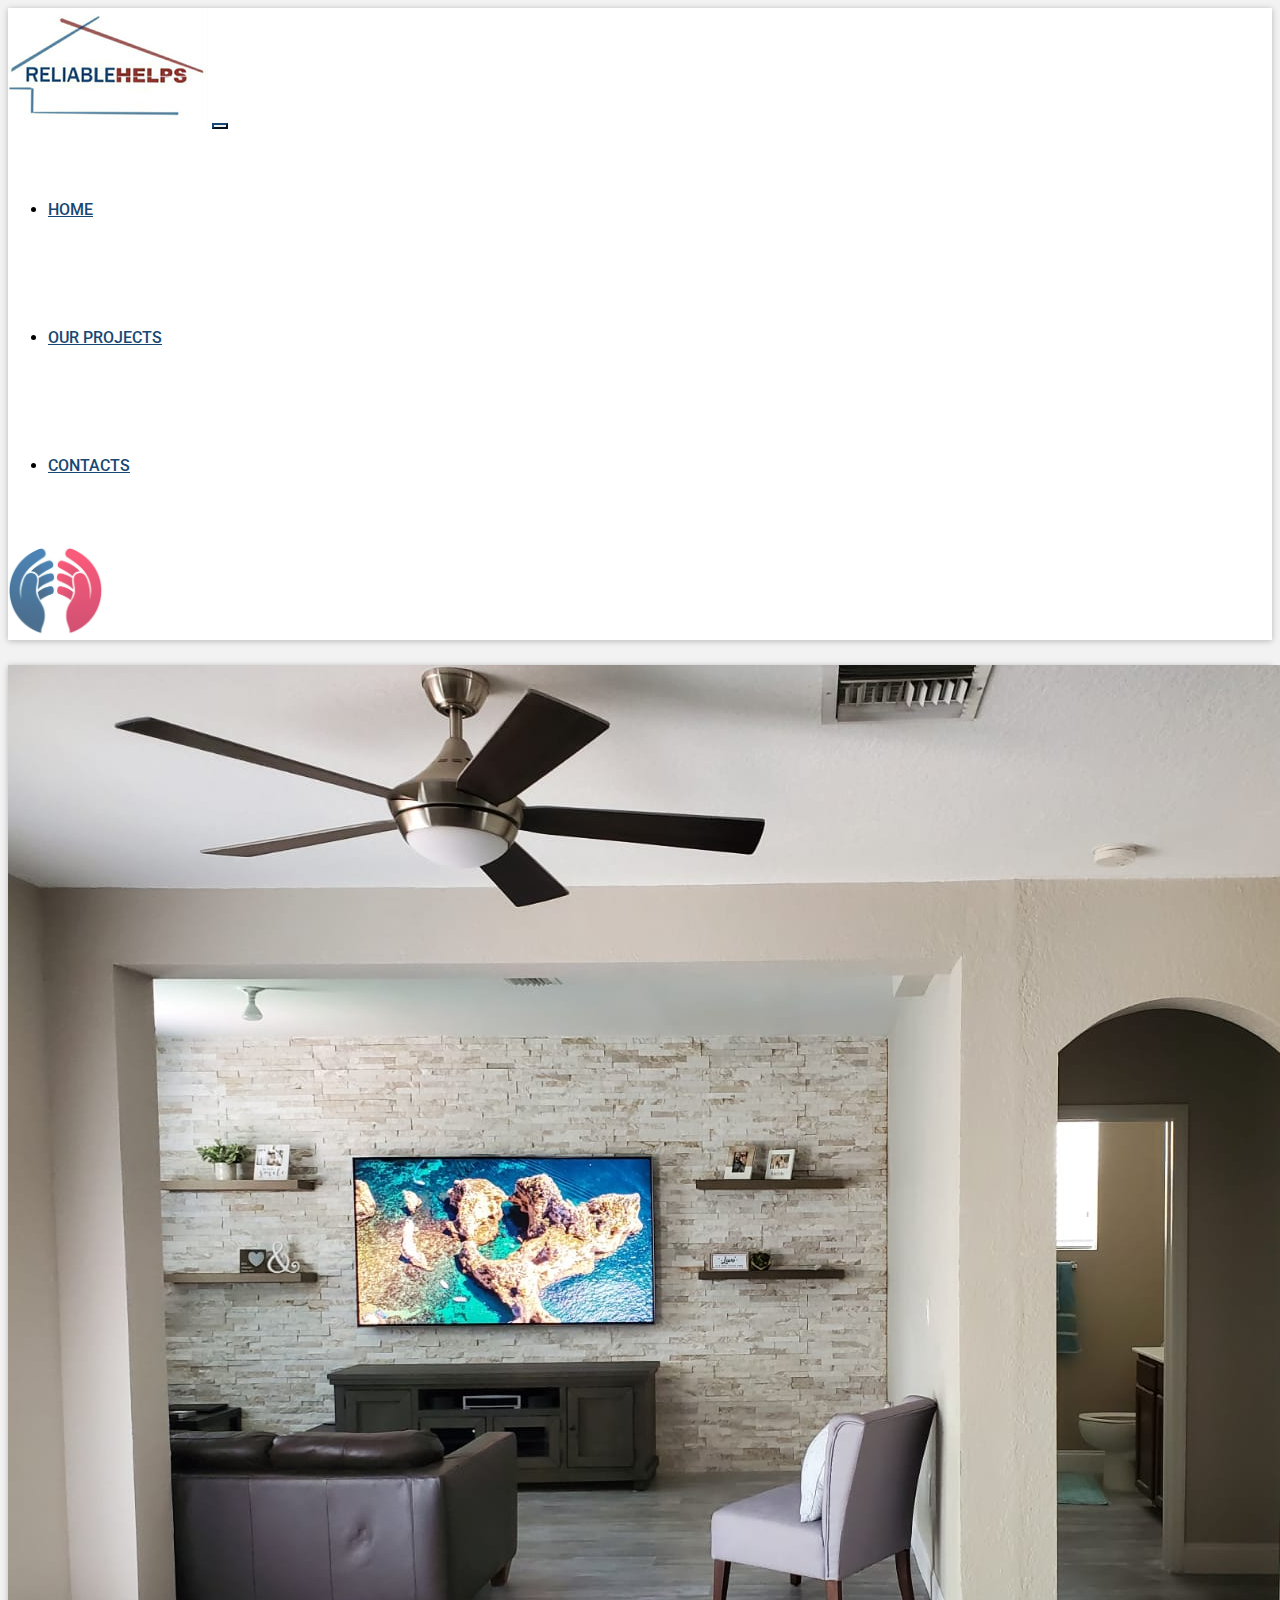
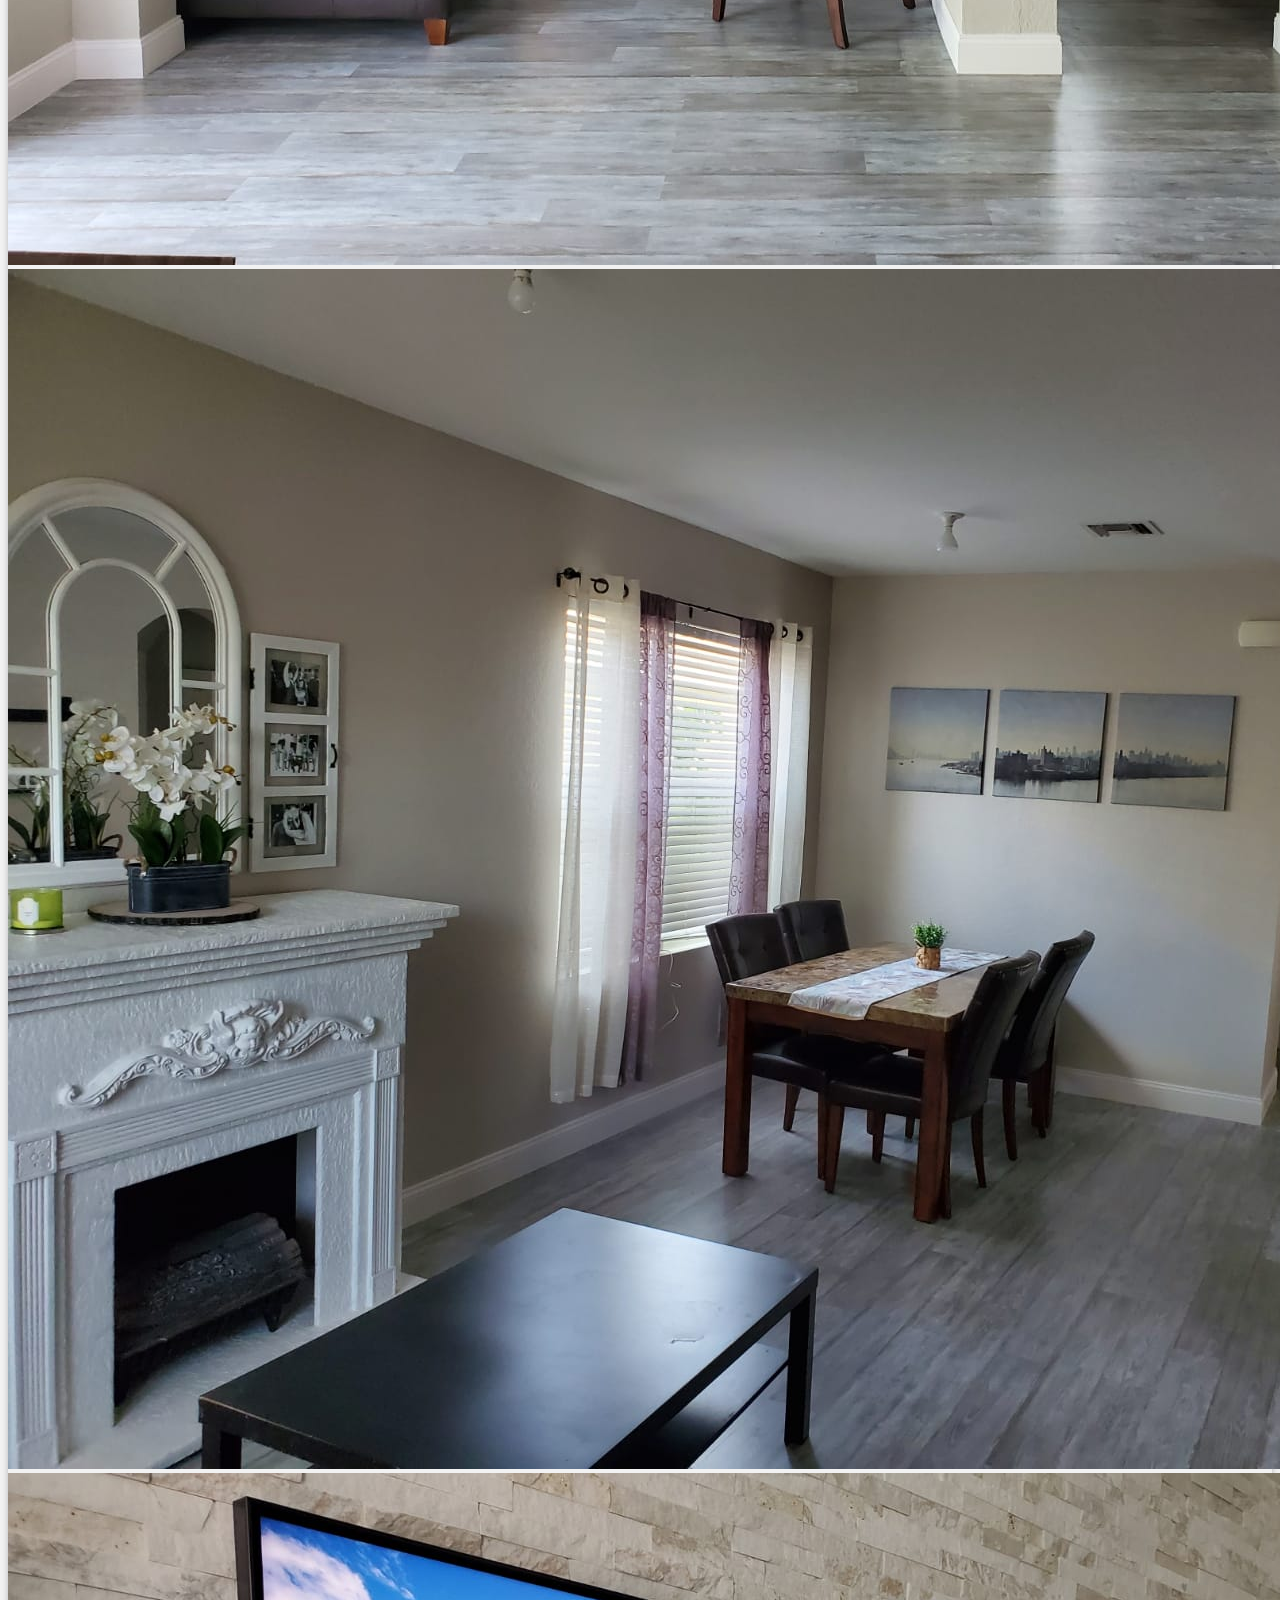
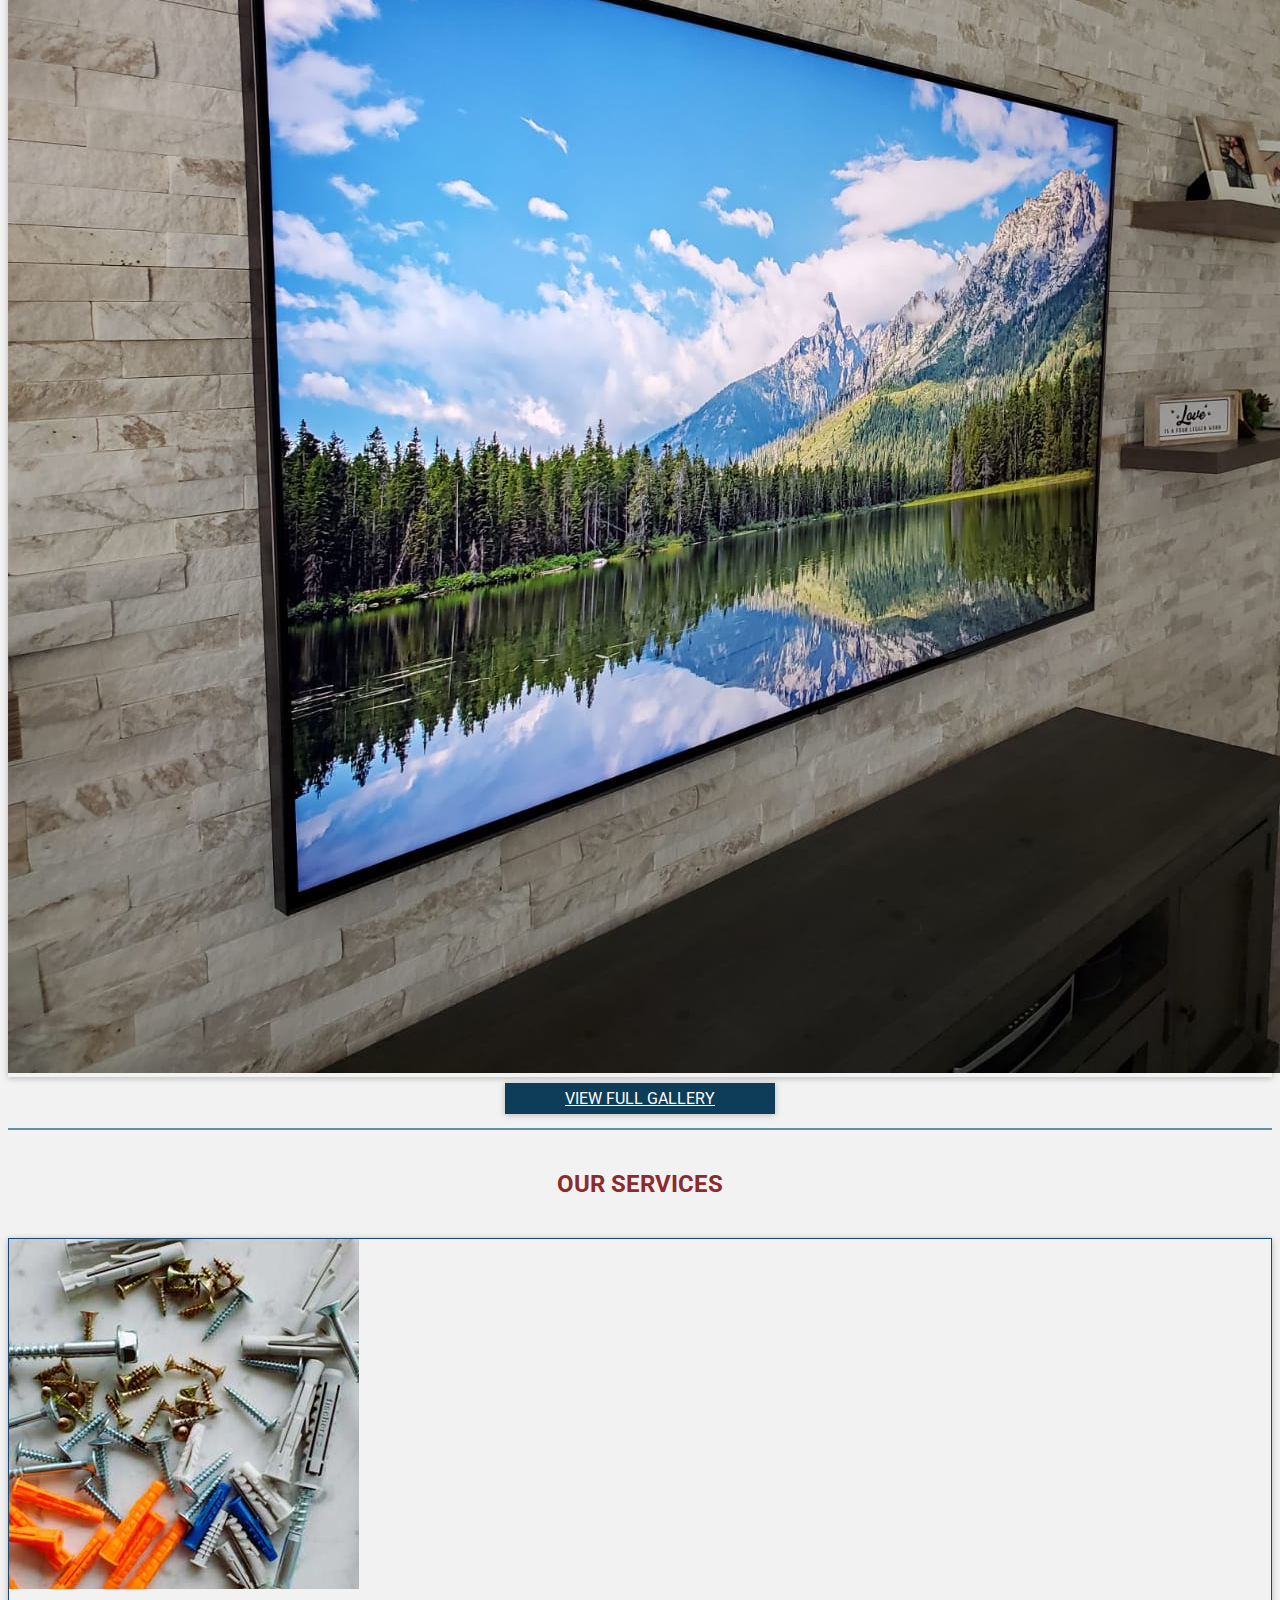
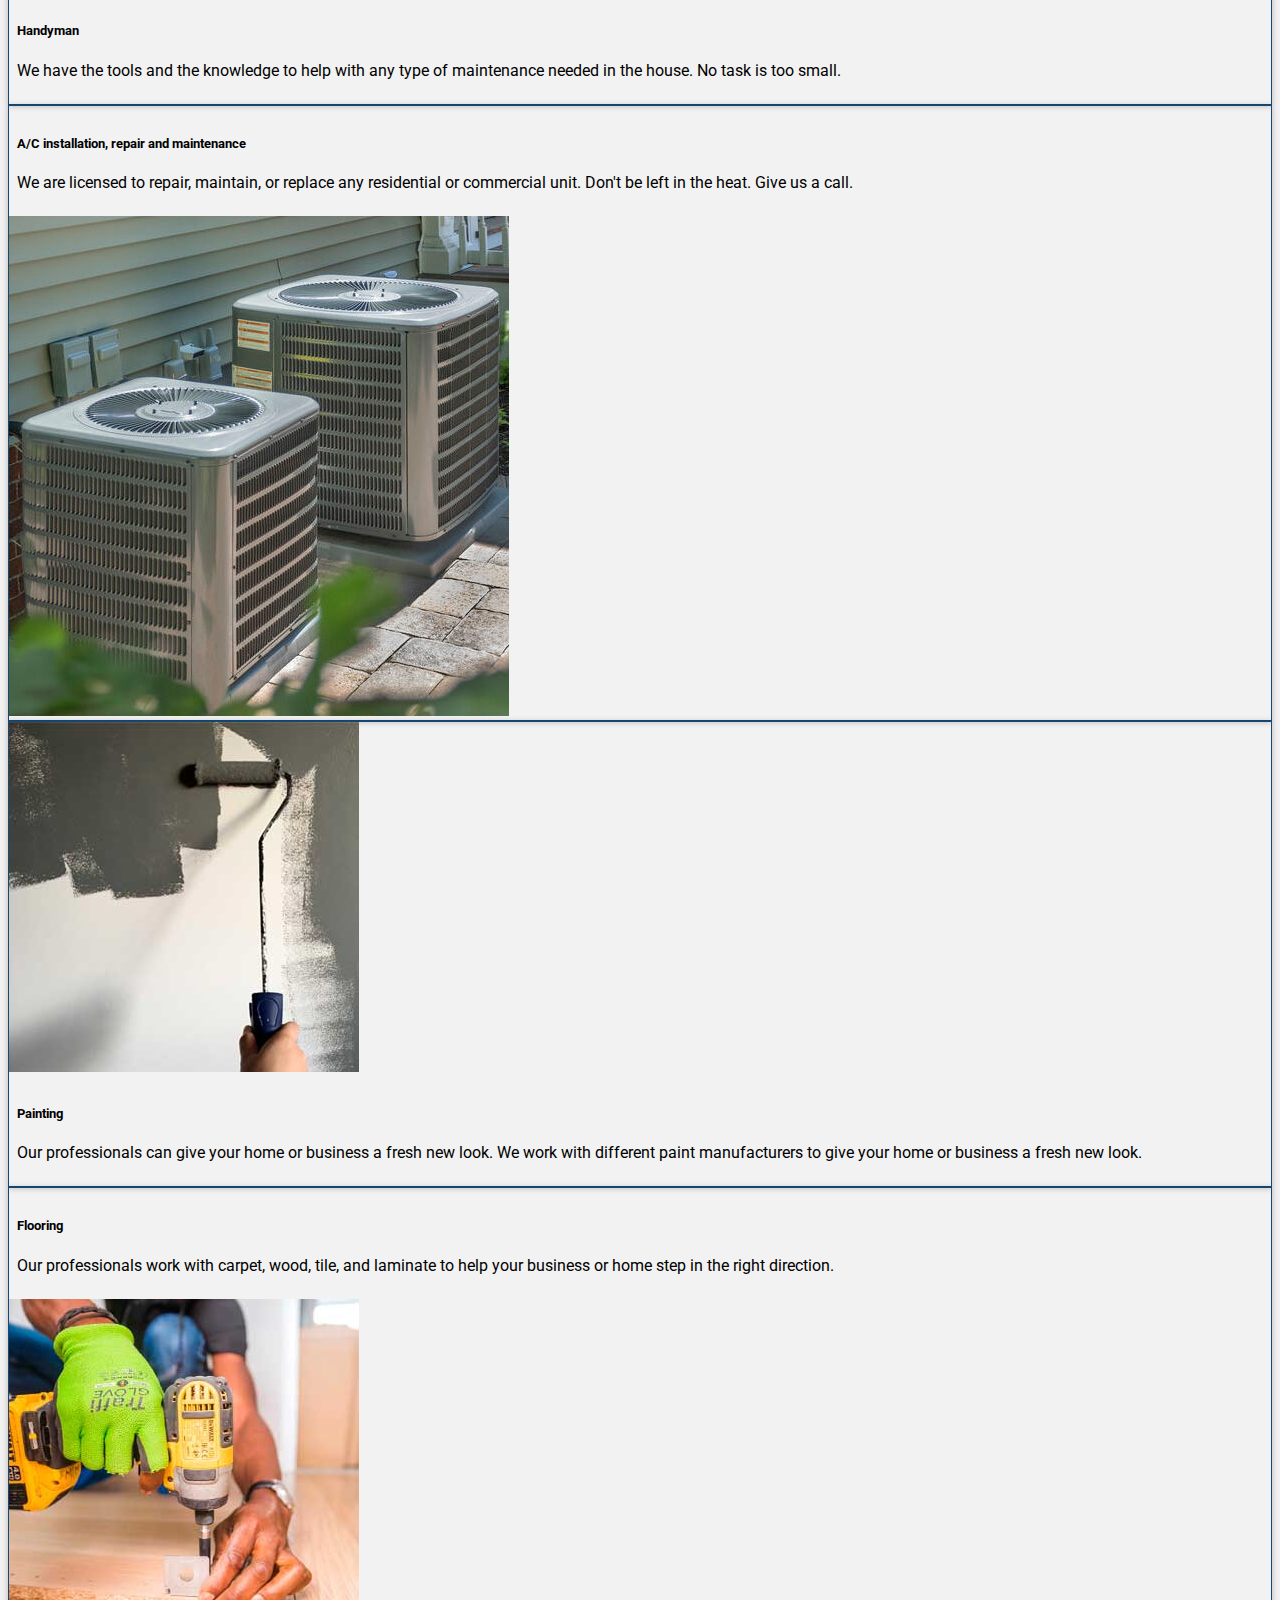
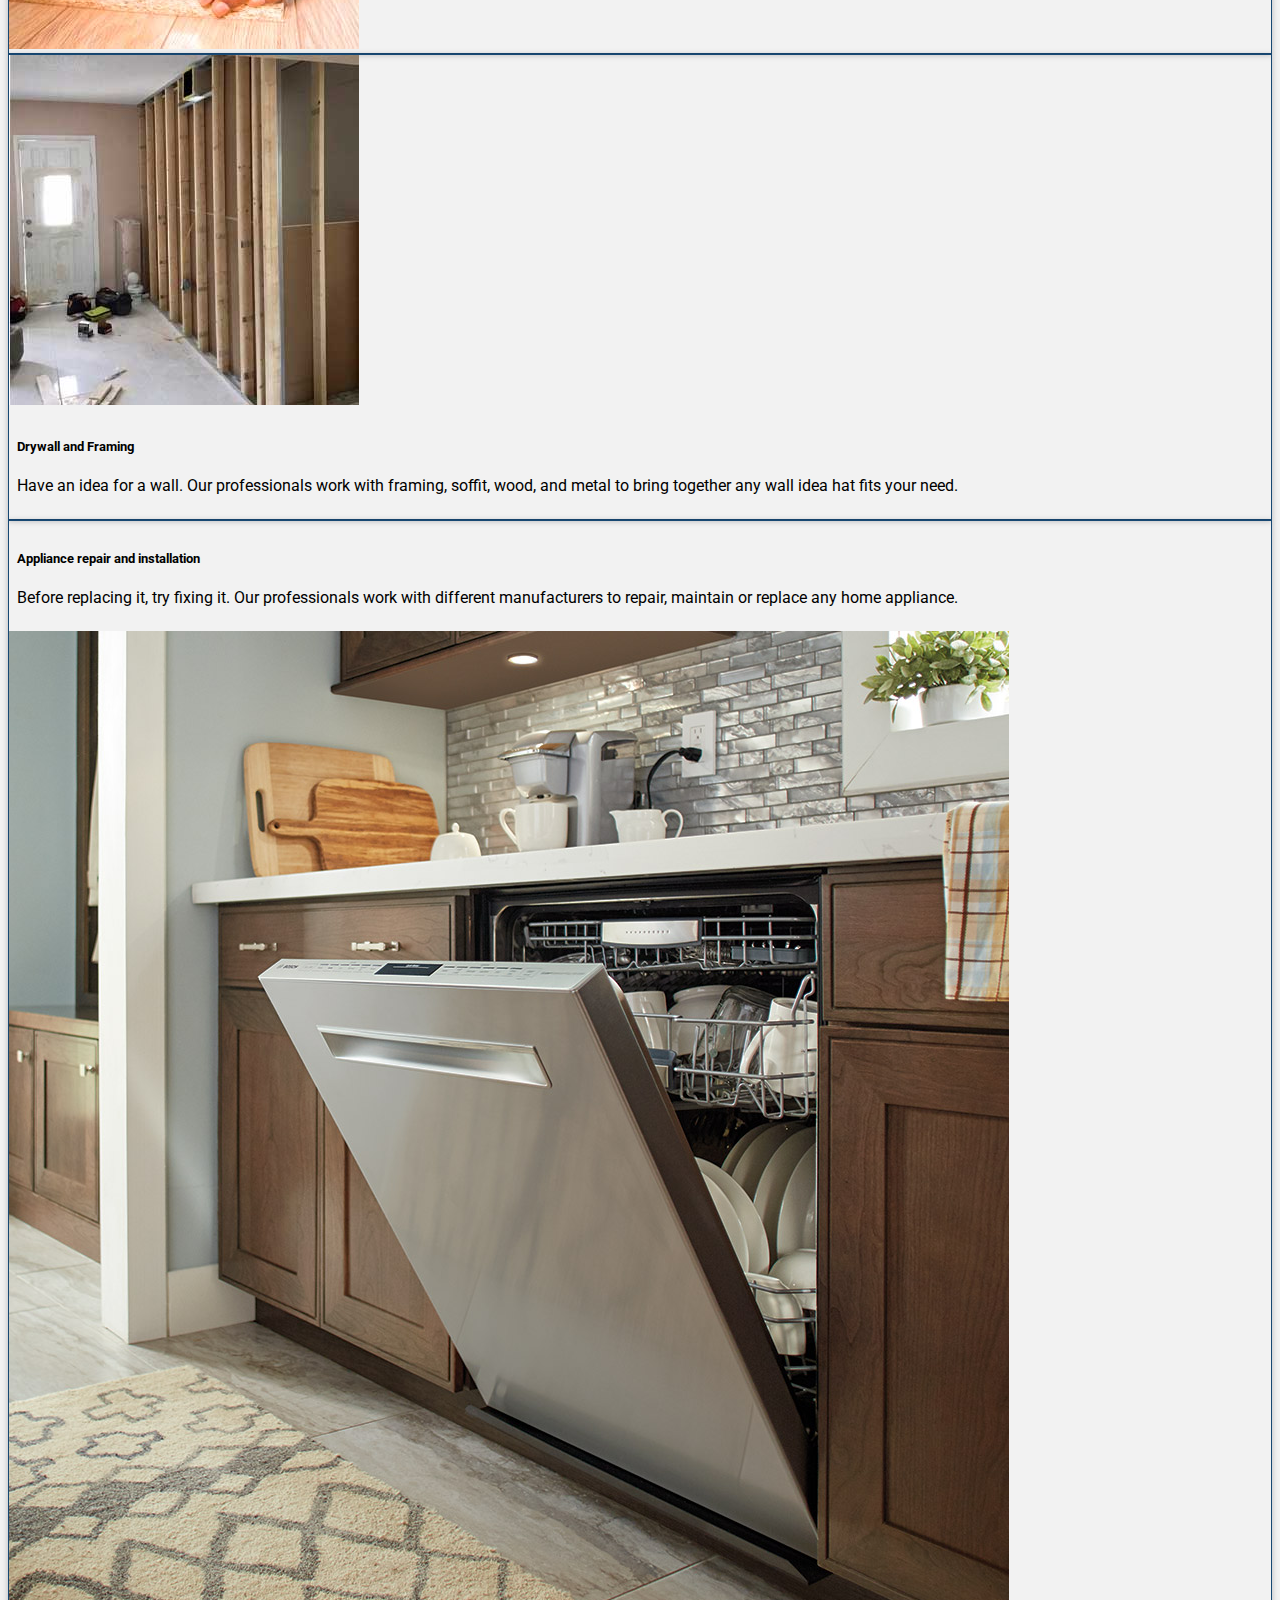
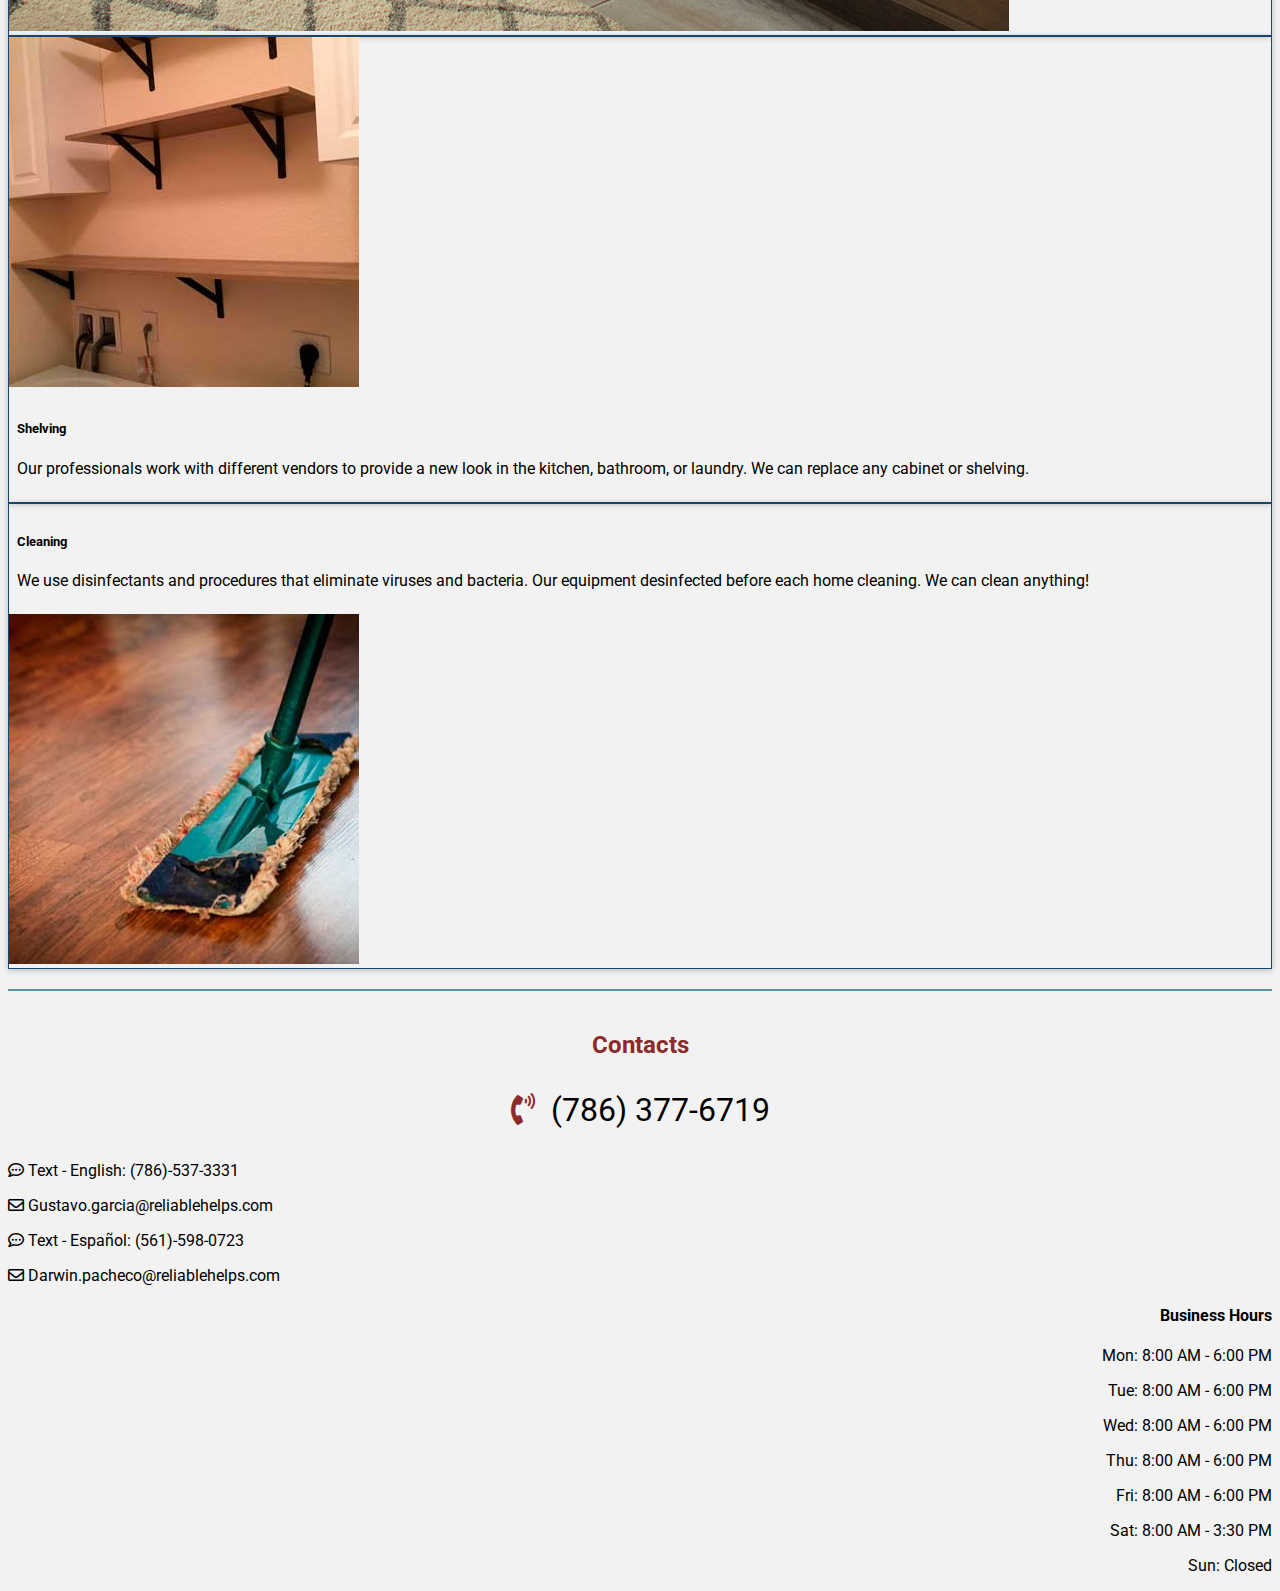
==== commit d4b3ad8d: "Images resized, layout optimization, vendor prefixes added." ====
--- a/index.html
+++ b/index.html
@@ -46,13 +46,13 @@
             <div id="carouselExampleControls" class="carousel slide" data-ride="carousel">
                 <div class="carousel-inner">
                     <div class="carousel-item active">
-                        <img src="images/IMG_3747.jpg" class="d-block w-100" alt="...">
+                        <img src="images/IMG_3747.jpg" class="d-block w-100" alt="Slide with inerior">
                     </div>
                     <div class="carousel-item">
-                        <img src="images/IMG_3746.jpg" class="d-block w-100" alt="...">
+                        <img src="images/IMG_3746.jpg" class="d-block w-100" alt="Slide with inerior">
                     </div>
                     <div class="carousel-item">
-                        <img src="images/IMG_3750.jpg" class="d-block w-100" alt="...">
+                        <img src="images/IMG_3750.jpg" class="d-block w-100" alt="Slide with inerior">
                     </div>
                 </div>
                 <a class="carousel-control-prev" href="#carouselExampleControls" role="button" data-slide="prev">
@@ -71,109 +71,153 @@
     </header>
     <main class="services container">
         <h2>Our services</h2>
-        <div class="card mb-3 service-card" style="max-width: 100%">
-            <div class="row no-gutters">
-                <div class="col-md-4">
-                    <img src="images/bunch-of-various-multicolored-plastic-dowels-with-metal-3926793.jpg"
-                        class="card-img" alt="Various multicolored plastic dowels">
-                </div>
-                <div class="col-md-8">
-                    <div class="card-body">
-                        <h5 class="card-title">Handyman</h5>
-                        <p class="card-text">We have the tools and the knowledge to help with any type of maintenance needed in the house. No task
-                        is too small.</p>
-                    </div>
-                </div>
-            </div>
-        </div>
-        <div class="card mb-3 service-card" style="max-width: 100%">
-            <div class="row no-gutters">
-                
-                <div class="col-md-8">
-                    <div class="card-body">
-                        <h5 class="card-title">Air conditioning installation, repair and maintenance</h5>
-                        <p class="card-text">This is a wider card with supporting text below as a natural lead-in to additional
-                            content. This content is a little bit longer.</p>
-                    </div>
-                </div>
-                <div class="col-md-4">
-                    <img src="images/HVAC-unit.jpg" class="card-img" alt="HVAC-unit">
-                </div>
-            </div>
-        </div>
-        <div class="card mb-3 service-card" style="max-width: 100%">
-            <div class="row no-gutters">
-                <div class="col-md-4">
-                    <img src="images/person-holding-paint-roller-while-painting-the-wall-994164.jpg" class="card-img"
-                        alt="Person holding paint roller while painting the wall">
-                </div>
-                <div class="col-md-8">
-                    <div class="card-body">
-                        <h5 class="card-title">Painting</h5>
-                        <p class="card-text">Our professionals can give your home or business a fresh new look. We work with different paint manufacturers to give
-                        your home or business a fresh new look.</p>
-                    </div>
-                </div>
-            </div>
-        </div>
-        <div class="card mb-3 service-card" style="max-width: 100%">
-            <div class="row no-gutters">
-                
-                <div class="col-md-8">
-                    <div class="card-body">
-                        <h5 class="card-title">Flooring</h5>
-                        <p class="card-text">Our professionals work with carpet, wood, tile, and laminate to help your business or home step in the right direction.</p>
-                    </div>
-                </div>
-                <div class="col-md-4">
-                    <img src="images/person-using-dewalt-cordless-impact-driver-on-brown-board-1249611.jpg"
-                        class="card-img" alt="Person using dewalt cordless impact driver on brown board">
-                </div>
-            </div>
-        </div>
-        <div class="card mb-3 service-card" style="max-width: 100%">
-            <div class="row no-gutters">
-                <div class="col-md-4">
-                    <img src="images/Framing.jpg" class="card-img" alt="Framing">
-                </div>
-                <div class="col-md-8">
-                    <div class="card-body">
-                        <h5 class="card-title">Drywall and Framing</h5>
-                        <p class="card-text">Have an idea for a wall. Our professionals work with framing, soffit, wood,
-                            and metal to bring together any wall idea hat fits your need.</p>
-                    </div>
-                </div>
-            </div>
-        </div>
-        <div class="card mb-3 service-card" style="max-width: 100%">
-            <div class="row no-gutters">
-                
-                <div class="col-md-8">
-                    <div class="card-body">
-                        <h5 class="card-title">Appliance repair and installation</h5>
-                        <p class="card-text">Before replacing it, try fixing it. Our professionals work with different
-                            manufacturers to repair, maintain
-                            or replace
-                            any home appliance.</p>
-                    </div>
-                </div>
-                <div class="col-md-4">
-                    <img src="images/Dishwasher-Installation-Guide.jpg" class="card-img" alt="Dishwasher installation">
-                </div>
-            </div>
-        </div>
-        <div class="card mb-3 service-card" style="max-width: 100%">
-            <div class="row no-gutters">
-                <div class="col-md-4">
-                    <img src="images/Shelves.png" class="card-img" alt="Shelves">
-                </div>
-                <div class="col-md-8">
-                    <div class="card-body">
-                        <h5 class="card-title">Shelving</h5>
-                        <p class="card-text">Our professionals work with different vendors to provide a new look in the
-                            kitchen, bathroom, or laundry. We
-                            can replace
-                            any cabinet or shelving.</p>
+        <div class="row">
+            <div class="col-lg-6 col-md-12 col-sm-12" style="max-width: 100%">
+                <div class="card mb-3 service-card no-gutters">
+                    <div class="row">
+                        <div class="col-lg-6 col-md-4 col-sm-12">
+                            <img src="images/multicolored-plastic-dowels-opt.jpg" class="card-img"
+                                alt="Various multicolored plastic dowels">
+                        </div>
+                        <div class="col-lg-6 col-md-8 col-sm-12">
+                            <div class="card-body">
+                                <h5 class="card-title">Handyman</h5>
+                                <p class="card-text">We have the tools and the knowledge to help with any type of
+                                    maintenance needed in the house. No task
+                                    is too small.</p>
+                            </div>
+                        </div>
+                    </div>
+                </div>
+            </div>
+            <div class="col-lg-6 col-md-12 col-sm-12" style="max-width: 100%">
+                <div class="card mb-3 service-card no-gutters">
+                    <div class="row">
+                        <div class="col-lg-6 col-md-8 col-sm-12">
+                            <div class="card-body">
+                                <h5 class="card-title">A/C installation, repair and maintenance</h5>
+                                <p class="card-text">We are licensed to repair, maintain, or replace any residential or
+                                    commercial unit. Don't be left in the heat. Give us a call.</p>
+                            </div>
+                        </div>
+                        <div class="col-lg-6 col-md-4 col-sm-12">
+                            <img src="images/HVAC-unit.jpg" class="card-img" alt="HVAC-unit">
+                        </div>
+                    </div>
+                </div>
+            </div>
+        </div>
+        <div class="row">
+            <div class="col-lg-6 col-md-12 col-sm-12" style="max-width: 100%">
+                <div class="card mb-3 service-card no-gutters">
+                    <div class="row">
+                        <div class="col-lg-6 col-md-4 col-sm-12">
+                            <img src="images/painting-the-wall-opt.jpg" class="card-img"
+                                alt="Person holding paint roller while painting the wall">
+                        </div>
+                        <div class="col-lg-6 col-md-8 col-sm-12">
+                            <div class="card-body">
+                                <h5 class="card-title">Painting</h5>
+                                <p class="card-text">Our professionals can give your home or business a fresh new look.
+                                    We work with different paint manufacturers to give
+                                    your home or business a fresh new look.</p>
+                            </div>
+                        </div>
+                    </div>
+                </div>
+            </div>
+            <div class="col-lg-6 col-md-12 col-sm-12" style="max-width: 100%">
+                <div class="card mb-3 service-card no-gutters">
+                    <div class="row">
+                        <div class="col-lg-6 col-md-8 col-sm-12">
+                            <div class="card-body">
+                                <h5 class="card-title">Flooring</h5>
+                                <p class="card-text">Our professionals work with carpet, wood, tile, and laminate to help
+                                    your business or home step in the right direction.</p>
+                            </div>
+                        </div>
+                        <div class="col-lg-6 col-md-4 col-sm-12">
+                            <img src="images/dewalt-cordless-impact-driver-on-brown-board-opt.jpg" class="card-img"
+                                alt="Person using dewalt cordless impact driver on brown board">
+                        </div>
+                    </div>
+                </div>
+            </div>
+        </div>
+        <div class="row">
+            <div class="col-lg-6 col-md-12 col-sm-12" style="max-width: 100%">
+                <div class="card mb-3 service-card no-gutters">
+                    <div class="row">
+                        <div class="col-lg-6 col-md-4 col-sm-12">
+                            <img src="images/Framing-350.jpg" class="card-img" alt="Framing">
+                        </div>
+                        <div class="col-lg-6 col-md-8 col-sm-12">
+                            <div class="card-body">
+                                <h5 class="card-title">Drywall and Framing</h5>
+                                <p class="card-text">Have an idea for a wall. Our professionals work with framing, soffit,
+                                    wood,
+                                    and metal to bring together any wall idea hat fits your need.</p>
+                            </div>
+                        </div>
+                    </div>
+                </div>
+            </div>
+            <div class="col-lg-6 col-md-12 col-sm-12" style="max-width: 100%">
+                <div class="card mb-3 service-card no-gutters">
+                    <div class="row">
+                        <div class="col-lg-6 col-md-8 col-sm-12">
+                            <div class="card-body">
+                                <h5 class="card-title">Appliance repair and installation</h5>
+                                <p class="card-text">Before replacing it, try fixing it. Our professionals work with
+                                    different
+                                    manufacturers to repair, maintain
+                                    or replace
+                                    any home appliance.</p>
+                            </div>
+                        </div>
+                        <div class="col-lg-6 col-md-4 col-sm-12">
+                            <img src="images/Dishwasher-Installation-Guide.jpg" class="card-img"
+                                alt="Dishwasher installation">
+                        </div>
+                    </div>
+                </div>
+            </div>
+        </div>
+        <div class="row">
+            <div class="col-lg-6 col-md-12 col-sm-12" style="max-width: 100%">
+                <div class="card mb-3 service-card no-gutters">
+                    <div class="row">
+                        <div class="col-lg-6 col-md-4 col-sm-12">
+                            <img src="images/Shelves350-opt.jpg" class="card-img" alt="Shelves">
+                        </div>
+                        <div class="col-lg-6 col-md-8 col-sm-12">
+                            <div class="card-body">
+                                <h5 class="card-title">Shelving</h5>
+                                <p class="card-text">Our professionals work with different vendors to provide a new look
+                                    in
+                                    the
+                                    kitchen, bathroom, or laundry. We
+                                    can replace
+                                    any cabinet or shelving.</p>
+                            </div>
+                        </div>
+                    </div>
+                </div>
+            </div>
+            <div class="col-lg-6 col-md-12 col-sm-12" style="max-width: 100%">
+                <div class="card mb-3 service-card no-gutters">
+                    <div class="row">
+                        <div class="col-lg-6 col-md-8 col-sm-12">
+                            <div class="card-body">
+                                <h5 class="card-title">Cleaning</h5>
+                                <p class="card-text">We use disinfectants and procedures that eliminate
+                                    viruses and bacteria. Our equipment desinfected before each home cleaning. We
+                                    can clean anything!</p>
+                            </div>
+                        </div>
+                        <div class="col-lg-6 col-md-4 col-sm-12">
+                            <img src="images/brown-wooden-floor-opt.jpg" class="card-img" alt="Brown wooden floor">
+                        </div>
                     </div>
                 </div>
             </div>
--- a/css/custom.css
+++ b/css/custom.css
@@ -14,16 +14,14 @@
 #main-navigation .navbar-brand{
     padding: 0%;
 }
-#main-navigation{
+#main-navigation {
     background-color: #fff;
     padding-bottom: 0;
     padding-top: 0;
-}
-#myNav{
-    /* border: 2px solid #174873;
-    width: 80%;
-    padding: 4% 6%; */
-}
+    -webkit-box-shadow: 0 1px 6px 0 rgba(32, 33, 36, .28);
+    box-shadow: 0 1px 6px 0 rgba(32, 33, 36, .28);
+}
+
 #myNav .nav-item .nav-link{
     text-transform: uppercase;
     color: #174873;
@@ -37,13 +35,6 @@
     font-weight: 700;
     background-color: #557A94;
 }
-
-.rh-brand-hands {
-    /* position: absolute;
-    top: 0;
-    right: 5.5%;  */
-}
-
 @-webkit-keyframes wiggle {
     0% {
         -webkit-transform: rotate(5deg);
@@ -109,9 +100,13 @@
     color: #fff;
     padding: 6px 60px;
     line-height: 16px;
+    -webkit-box-shadow: 0 1px 6px 0 rgba(32, 33, 36, .28);
+    box-shadow: 0 1px 6px 0 rgba(32, 33, 36, .28);
 }
 .carousel{
     margin-bottom: 12px;
+    -webkit-box-shadow: 0 1px 6px 0 rgba(32, 33, 36, .28);
+    box-shadow: 0 1px 6px 0 rgba(32, 33, 36, .28);
 }
 .header-gallery{
     padding-top: 2%;
@@ -119,12 +114,16 @@
     border-bottom: 2px solid #6092A6;
 }
  .grid{
+    display: -ms-grid;
     display: grid;
 }
 
 .services{
     padding-top: 20px;
     
+}
+.services .card-body{
+    padding: 0.5rem;
 }
 .services h2{
     text-align: center;
@@ -135,10 +134,15 @@
 }
 .service-card{
     border: 1px solid #174873;
+    -webkit-box-shadow: 0 1px 6px 0 rgba(32, 33, 36, .28);
+    box-shadow: 0 1px 6px 0 rgba(32, 33, 36, .28);
 
 }
 .media{
+    -ms-grid-column: 1;
+    -ms-grid-column-span: 3;
     grid-column: 1/4;
+    display: grid;
 }
 .media-body{
     border: 1px solid #6092A6;
@@ -202,12 +206,20 @@
 .form-block{
     width: 100%;
     min-height: 100vh;
+    -ms-flex-wrap: wrap;
     flex-wrap: wrap;
+    -webkit-box-pack: center;
+    -ms-flex-pack: center;
     justify-content: center;
+    -webkit-box-align: center;
+    -ms-flex-align: center;
     align-items: center;
     padding: 15px;
+    background: -webkit-gradient(linear, left top, right top, from(#174873), to(#8C2B2B));
+    background: -o-linear-gradient(left, #174873, #8C2B2B);
     background: linear-gradient(to right, #174873, #8C2B2B);
     text-align: -webkit-center;
+
 }
 .form-wrap{
     min-width: 50%;
@@ -283,22 +295,16 @@
     padding: 4px 25px 4px 10px;
     top: 58%;
     -webkit-transform: translateY(-50%);
-    -moz-transform: translateY(-50%);
     -ms-transform: translateY(-50%);
-    -o-transform: translateY(-50%);
     transform: translateY(-50%);
     right: 2px;
     pointer-events: none;
-
-    /* font-family: Poppins-Regular; */
     color: #c80000;
     font-size: 13px;
     line-height: 1.4;
     text-align: left;
-
     visibility: hidden;
     opacity: 0;
-
     -webkit-transition: opacity 0.4s;
     -o-transition: opacity 0.4s;
     -moz-transition: opacity 0.4s;
@@ -306,7 +312,6 @@
 }
 .alert-validate::after {
     content: "⚠";
-    /* font-family: FontAwesome; */
     display: block;
     position: absolute;
     color: #c80000;
@@ -329,7 +334,6 @@
         opacity: 1;
     }
 }
-
 .footer h2,
 #contact-info h2{
     text-align: center;
@@ -342,7 +346,6 @@
     text-align: center;
     font-size: 2em;
 }
-
 .main-phone-number i{
     color: #8C2B2B;
     padding-right: 16px;
@@ -350,24 +353,22 @@
 .footer .row div:last-child {
     text-align: end;
 } 
-
-
 /* -------- Gallery page --------- */
 
 .gallery-block.grid-gallery {
     padding-bottom: 60px;
     padding-top: 0;
 }
-
 .gallery-block.grid-gallery a:hover {
     opacity: 0.8;
 }
-
 .gallery-block.grid-gallery .item img {
+    -webkit-box-shadow: 0px 2px 10px rgba(0, 0, 0, 0.15);
     box-shadow: 0px 2px 10px rgba(0, 0, 0, 0.15);
+    -webkit-transition: 0.4s;
+    -o-transition: 0.4s;
     transition: 0.4s;
 }
-
 .gallery-block.grid-gallery .item {
     margin-bottom: 20px;
 }
@@ -382,14 +383,12 @@
 }
 .header-rh{
     background: url("../images/blue-and-silver-stetoscope.jpg");
-   
     background-position: center;
     /* Center the image */
     background-repeat: no-repeat;
     /* Do not repeat the image */
     background-size: cover;
     margin-bottom: -33px;
-    
 }
 .nav-item{
     text-transform: capitalize;
@@ -430,10 +429,10 @@
     border-radius: 0%;
     margin-top: -17px;
     margin-bottom: 0 !important;
-        background-color: rgba(242, 242, 242, 0.3);
+    background-color: rgba(242, 242, 242, 0.3);
 }
 .what-we-offer .card{
-    background-image: url(../images/young-woman-holding-a-stethoscope.jpg);
+    background-image: url(../images/young-woman-holding-a-stethoscope-opt.jpg);
     background-position: center;
     /* Center the image */
     background-repeat: no-repeat;
@@ -444,11 +443,9 @@
 
 .what-we-offer .card .overlayer{
     background-color: rgba(242, 242, 242, 0.4);
-
 }
 .what-we-offer .card .list-group-item{
     background-color: transparent;
-
 }
 .what-we-offer .card .list-group-item .fa.fa-check{
     margin-right: 5%;
@@ -526,20 +523,23 @@
 
 @media (max-width: 576px) {
     .gallery-block.grid-gallery .scale-on-hover:hover {
+        -webkit-transform: scale(1.05);
+        -ms-transform: scale(1.05);
         transform: scale(1.05);
+        -webkit-box-shadow: 0px 10px 10px rgba(0, 0, 0, 0.15) !important;
         box-shadow: 0px 10px 10px rgba(0, 0, 0, 0.15) !important;
     }
     #to-rhelps {
         display: block;
     }
-    #main-navigation{
+    #main-navigation {
         background-color: #fff;
     }
 }
+
 /* Small devices (portrait tablets and large phones, 600px and up) */
 @media only screen and (max-width: 600px) {
     .rh-brand-hands img {
-        /* opacity: 1; */
         display: none;
     }
     #contacts .row .contacts,
@@ -552,7 +552,6 @@
     #main-navigation {
         background-color: #fff;
     }
-    
 }
 
 /* Medium devices (landscape tablets, 768px and up) */
